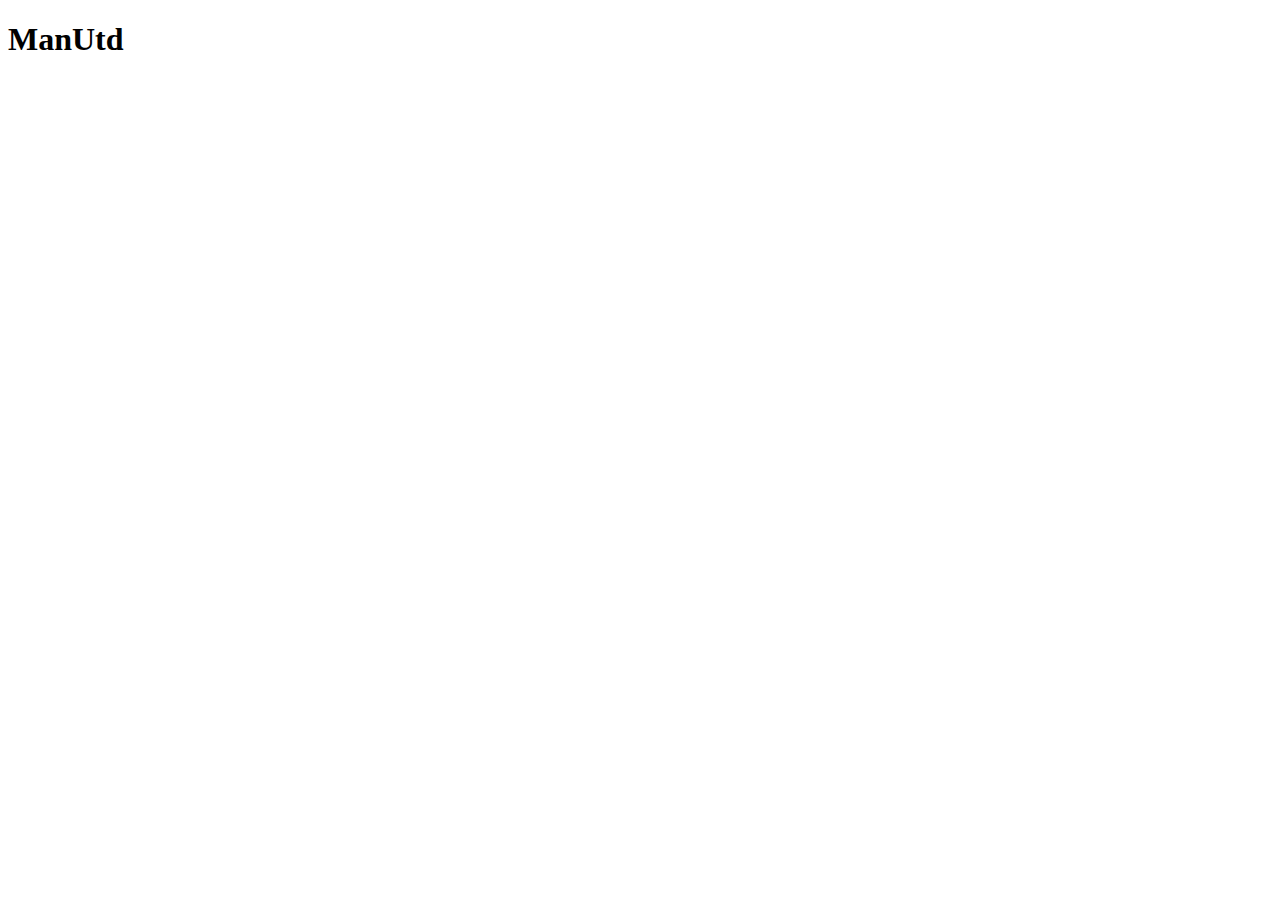
==== index.html @ 9d9d3033 "initialcommit" ====
<!DOCTYPE html>
<html lang="en">
<head>
    <meta charset="UTF-8">
    <meta http-equiv="X-UA-Compatible" content="IE=edge">
    <meta name="viewport" content="width=device-width, initial-scale=1.0">
    <title>Manchester_United</title>    
</head>
<body>
    <h1>ManUtd</h1>
</body>
</html>
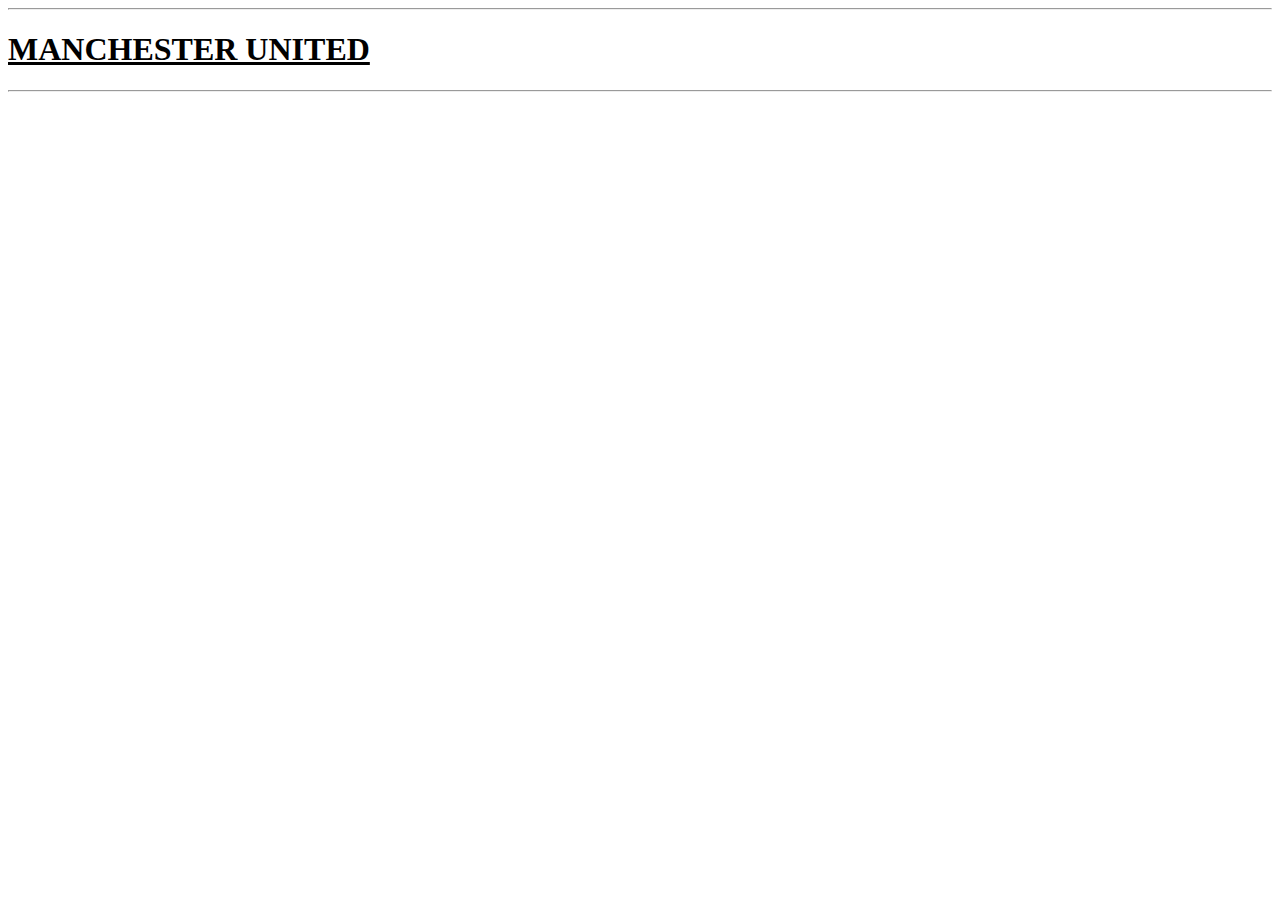
==== commit dfc9eef8: "initialcommit" ====
--- a/index.html
+++ b/index.html
@@ -1,4 +1,5 @@
 <!DOCTYPE html>
+<!--Created By Pradyot Sinha-->
 <html lang="en">
 <head>
     <meta charset="UTF-8">
@@ -7,6 +8,13 @@
     <title>Manchester_United</title>    
 </head>
 <body>
-    <h1>ManUtd</h1>
+    <!--TopBar-->
+    <section class="top_bar">
+        <div class="top_bar">
+            <hr>
+            <div class="title"><h1 class="maintitle"><u>MANCHESTER UNITED</u></h1></div>
+            <hr>
+        </div>
+    </section>
 </body>
 </html>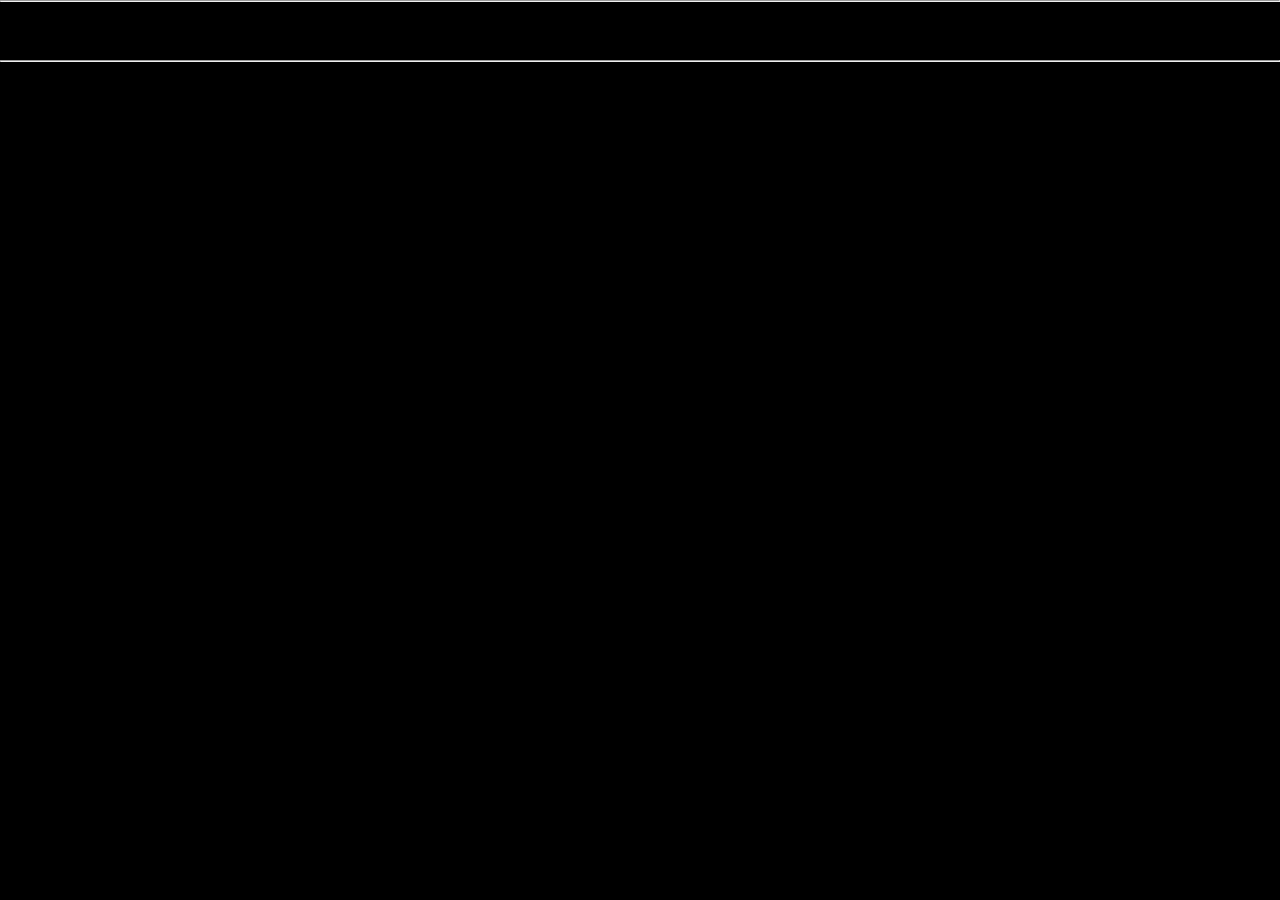
==== commit d3dedfff: "initialcommit" ====
--- a/index.html
+++ b/index.html
@@ -5,14 +5,16 @@
     <meta charset="UTF-8">
     <meta http-equiv="X-UA-Compatible" content="IE=edge">
     <meta name="viewport" content="width=device-width, initial-scale=1.0">
-    <title>Manchester_United</title>    
+    <title>Manchester_United</title>  
+    <!--StyleSheet-->
+    <link rel="stylesheet" href="style.css">  
 </head>
 <body>
     <!--TopBar-->
     <section class="top_bar">
         <div class="top_bar">
             <hr>
-            <div class="title"><h1 class="maintitle"><u>MANCHESTER UNITED</u></h1></div>
+            <div class="title"><h1 class="maintitle"><u> MANCHESTER UNITED </u></h1></div>
             <hr>
         </div>
     </section>
--- a/style.css
+++ b/style.css
@@ -0,0 +1,23 @@
+*{
+    margin: 0;
+    padding: 0;
+}
+
+body{
+
+    background-color: black;
+}
+
+.top_bar{
+
+    text-align: center;
+}
+
+h1.maintitle{
+
+    font-size: 50px;
+    font-family: 'Trebuchet MS', 'Lucida Sans Unicode', 'Lucida Grande', 'Lucida Sans', Arial, sans-serif;
+    font-weight: 500;
+    font-style: italic;
+    font: bolder;
+}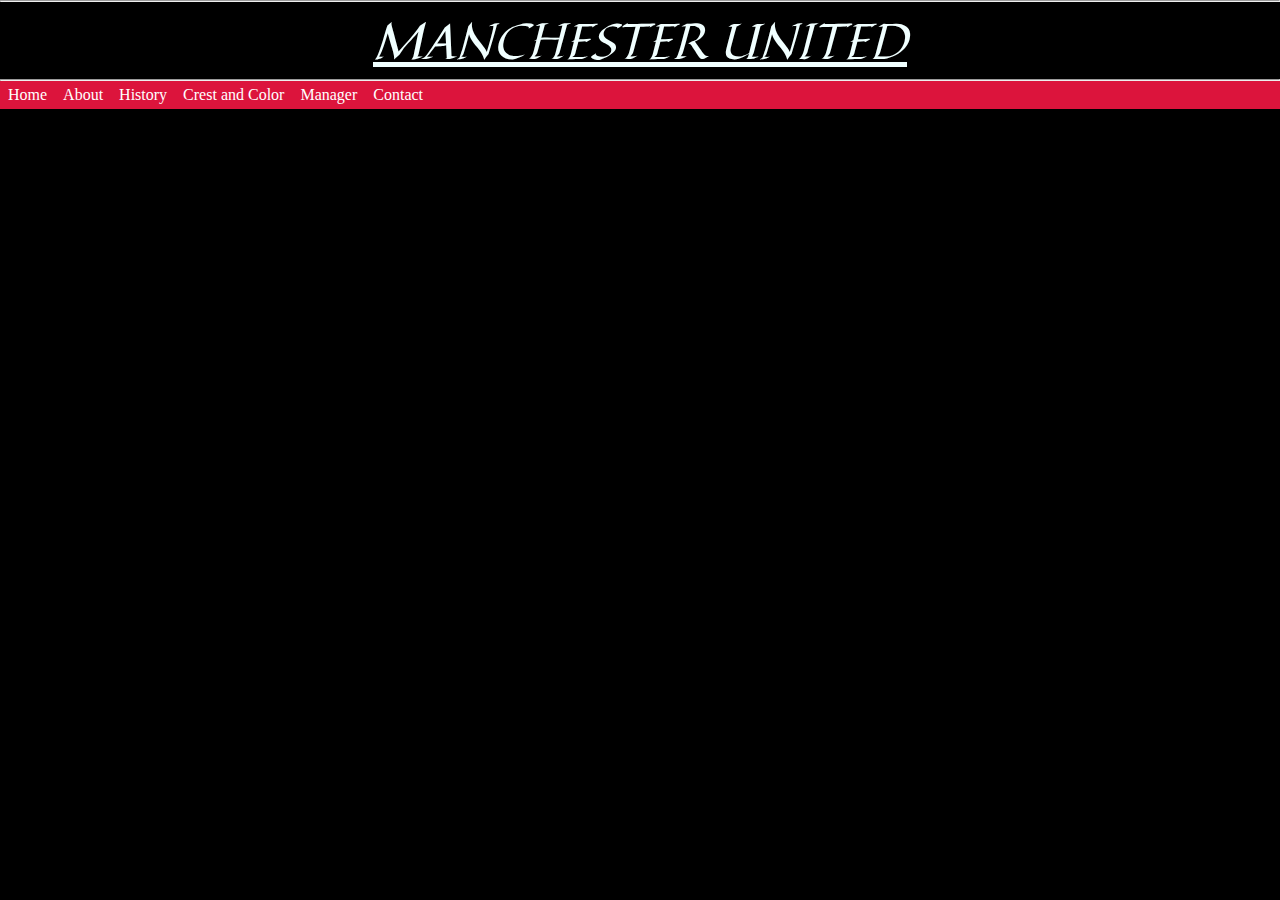
==== commit 6afcfacb: "initialcommit" ====
--- a/index.html
+++ b/index.html
@@ -18,5 +18,20 @@
             <hr>
         </div>
     </section>
+    <!--NavBar-->
+    <section class="navbar-utd">
+        <header>
+            <nav class="navbar-utd">
+                <ul>
+                  <li><a href="#home">Home</a></li>
+                  <li><a href="#manager">About</a></li>
+                  <li><a href="#history">History</a></li>
+                  <li><a href="#cc">Crest and Color</a></li>
+                  <li><a href="#man">Manager</a></li>
+                  <li><a href="#contact">Contact</a></li>
+                </ul>
+            </nav>
+        </header>
+    </section>
 </body>
 </html>--- a/style.css
+++ b/style.css
@@ -1,3 +1,9 @@
+/* Google Fonts*/ 
+
+@import url('https://fonts.googleapis.com/css2?family=Quintessential&display=swap');
+
+
+
 *{
     margin: 0;
     padding: 0;
@@ -14,10 +20,39 @@
 }
 
 h1.maintitle{
-
+    color: azure;
+    text-align: center;
     font-size: 50px;
-    font-family: 'Trebuchet MS', 'Lucida Sans Unicode', 'Lucida Grande', 'Lucida Sans', Arial, sans-serif;
+    font-family: 'Quintessential',cursive;
     font-weight: 500;
     font-style: italic;
     font: bolder;
+}
+
+/** NavBar Styling **/
+
+
+nav{
+
+    background-color: rgb(220, 20, 60);
+    list-style: none;
+
+}
+
+nav ul{
+    overflow: auto;
+}
+
+nav li{
+    float: left ;
+    padding: 3px 3px ;
+    list-style: none;
+    margin: 2px 2px ;
+}
+
+nav li a {
+    padding: 3px 3px;
+    text-decoration: none;
+    color: white;
+
 }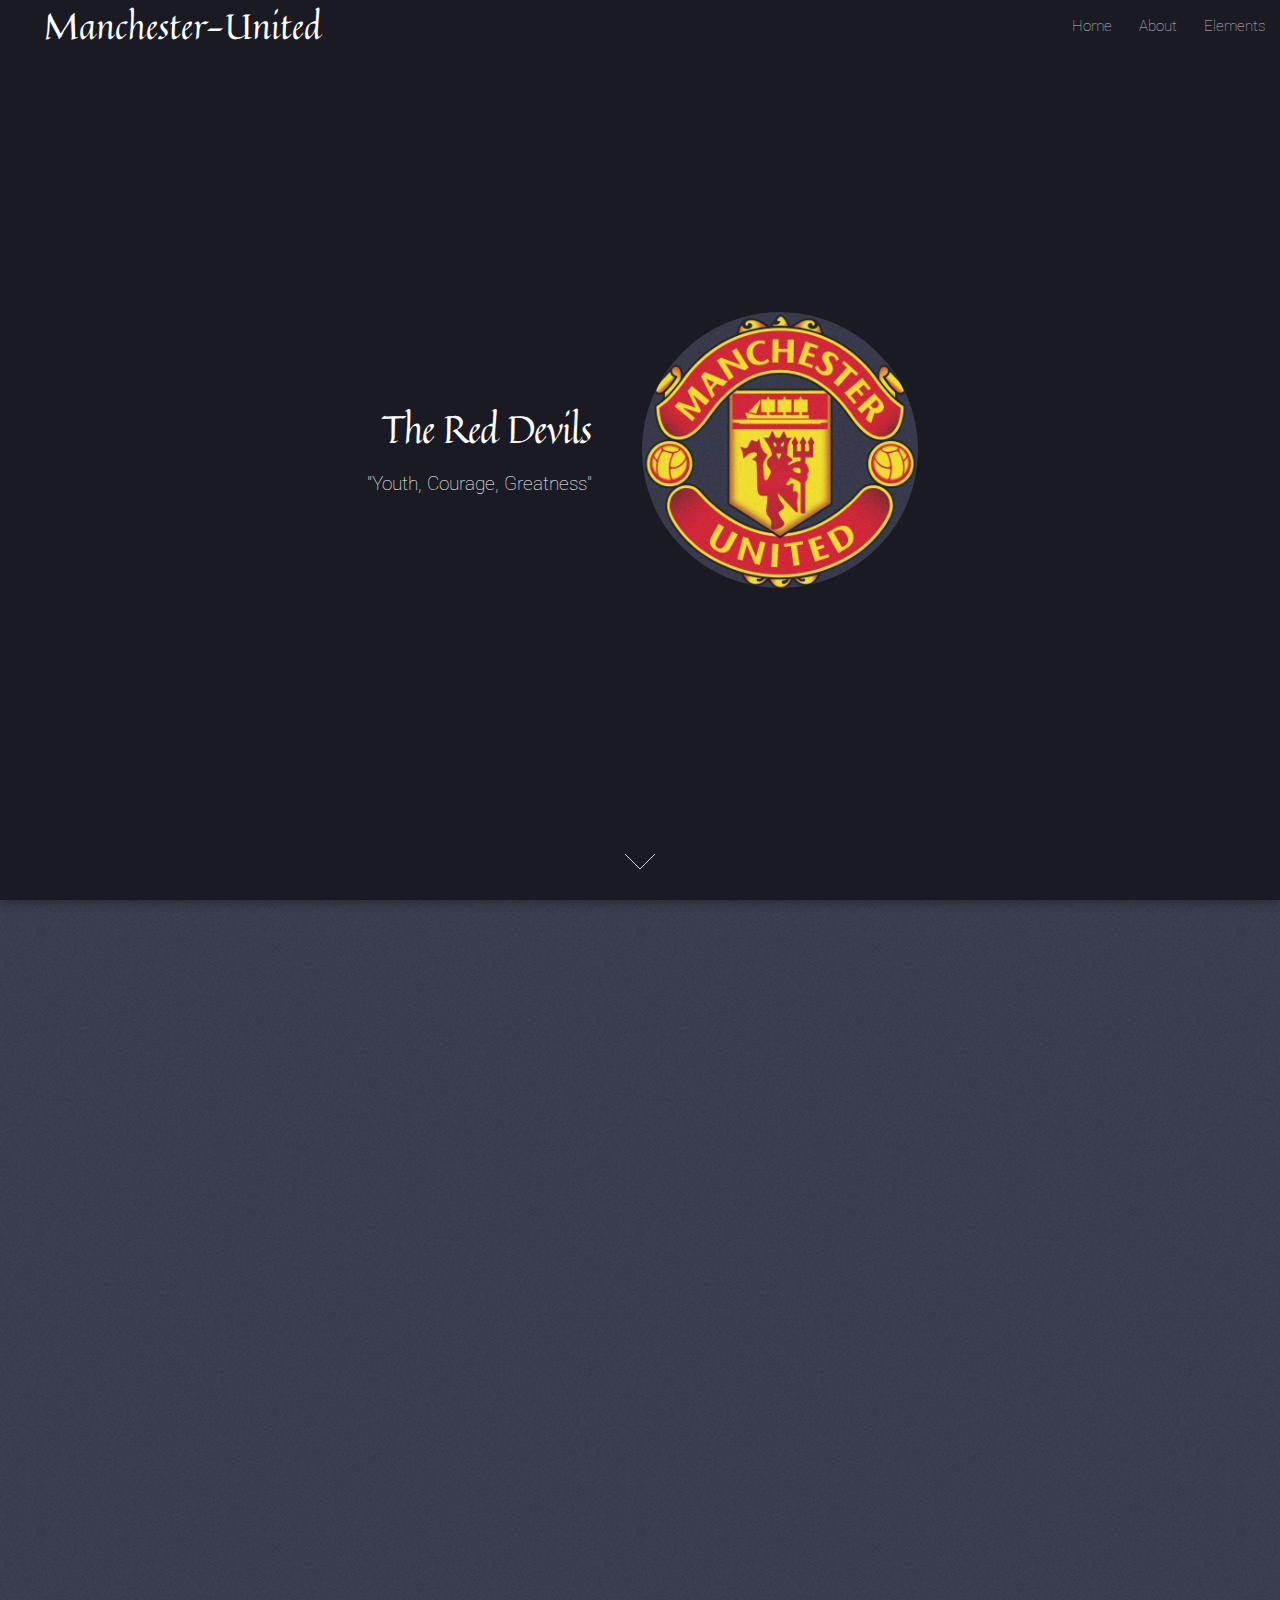
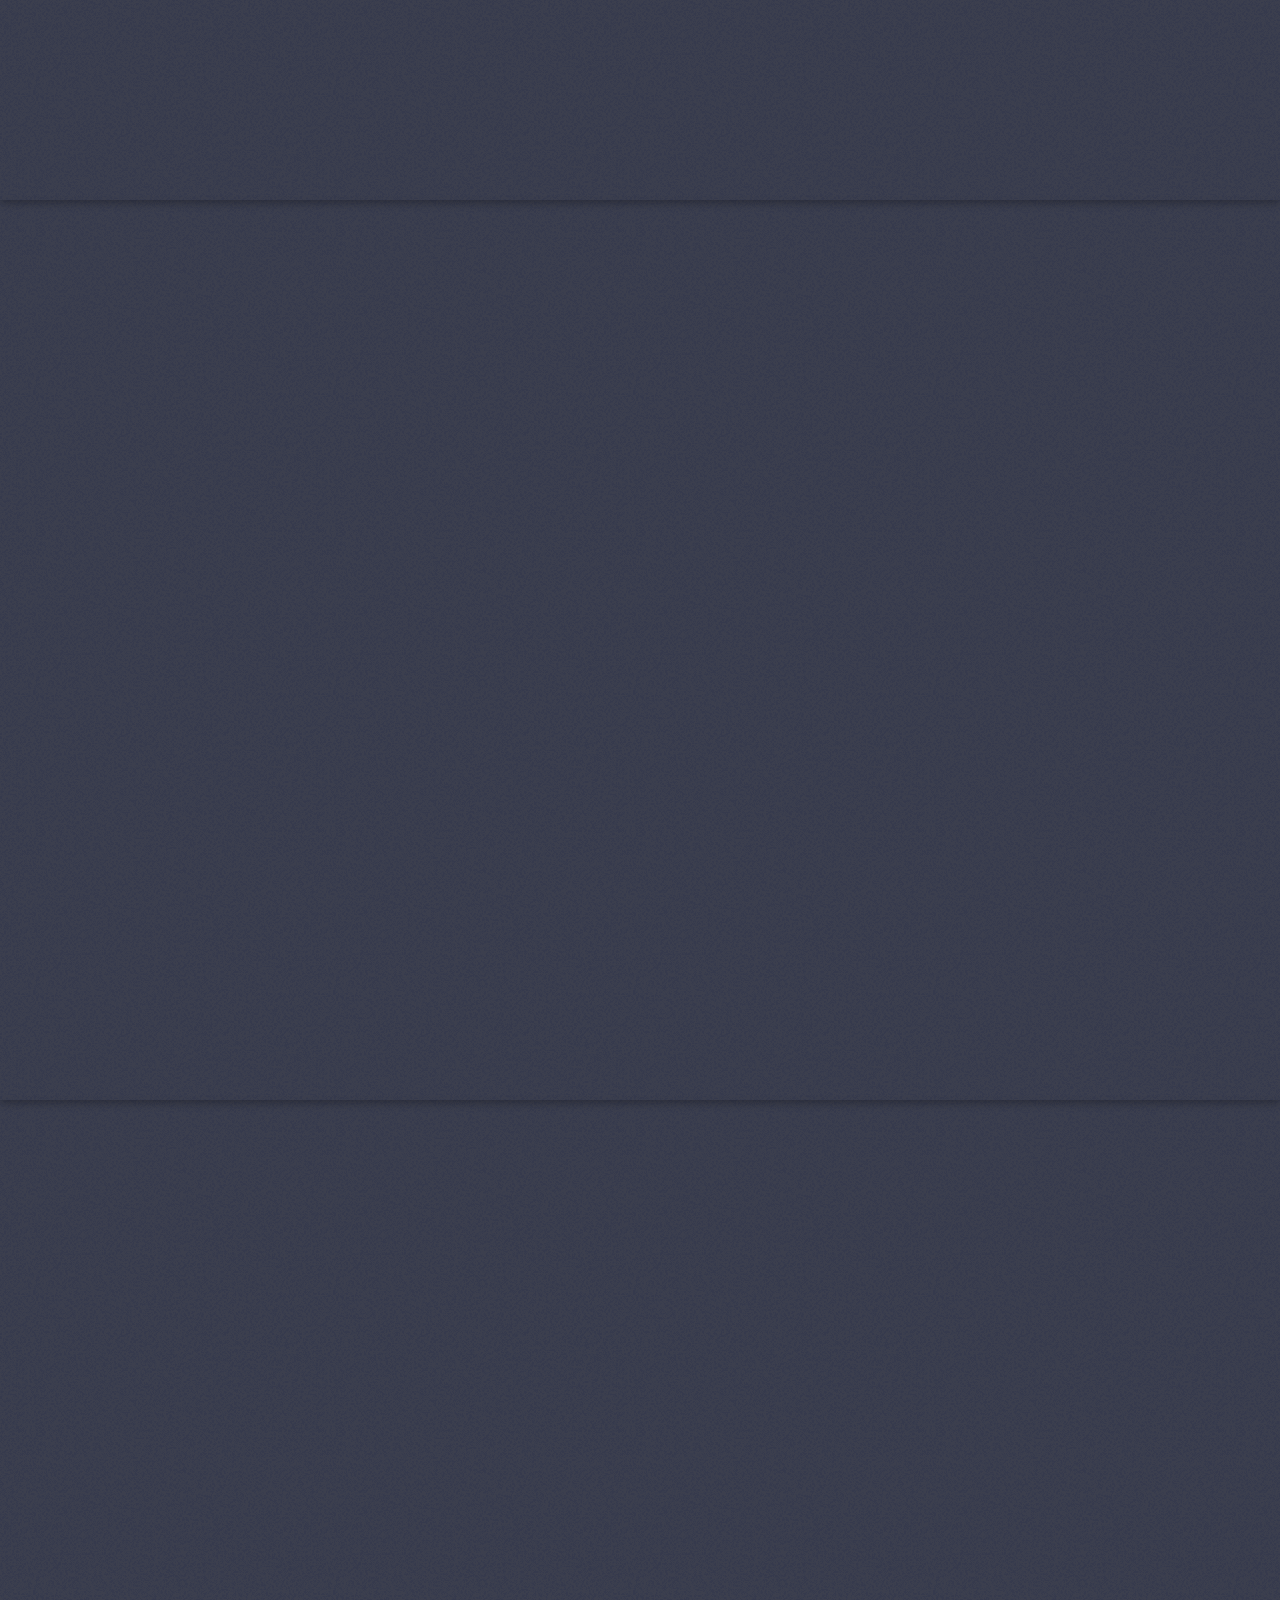
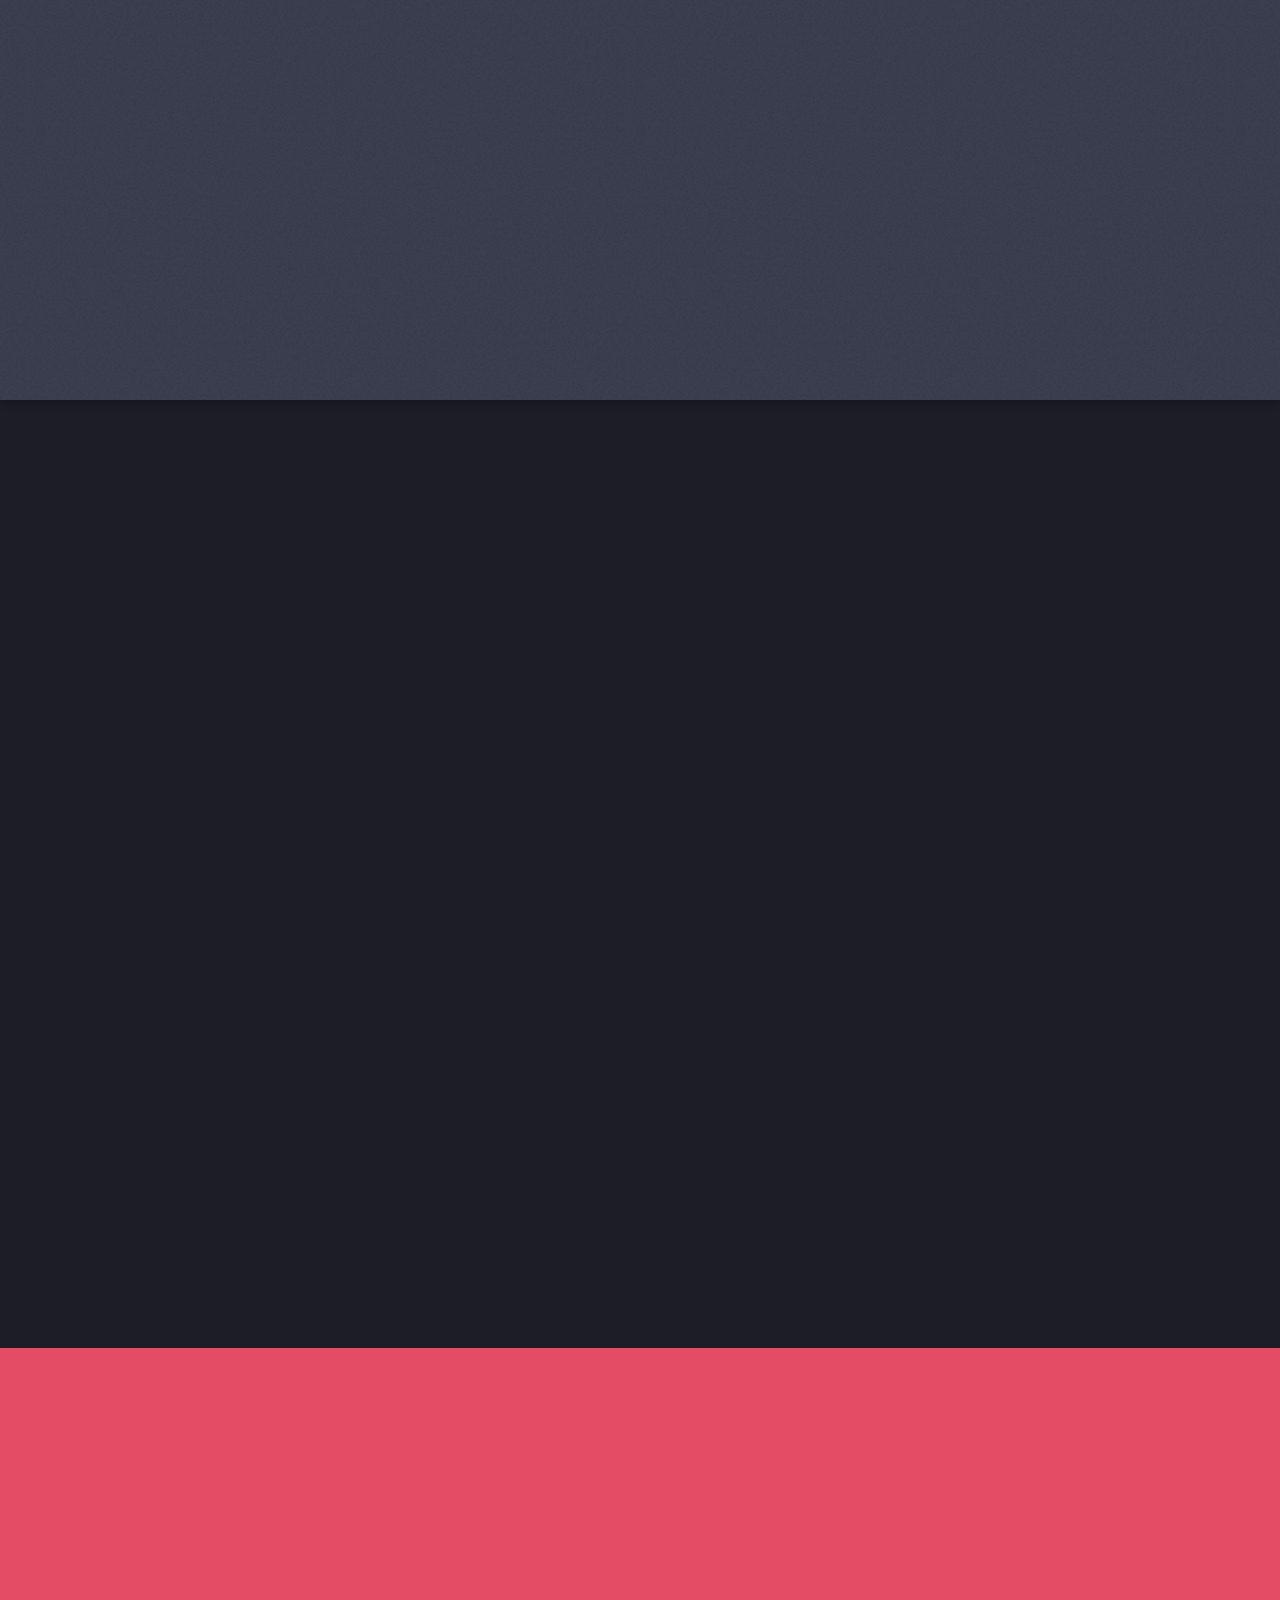
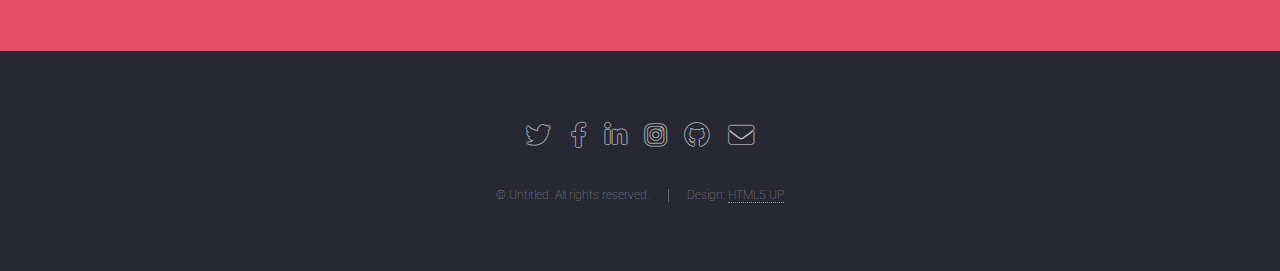
==== commit 448a9c08: "initialcommit" ====
--- a/index.html
+++ b/index.html
@@ -1,37 +1,212 @@
-<!DOCTYPE html>
-<!--Created By Pradyot Sinha-->
-<html lang="en">
-<head>
-    <meta charset="UTF-8">
-    <meta http-equiv="X-UA-Compatible" content="IE=edge">
-    <meta name="viewport" content="width=device-width, initial-scale=1.0">
-    <title>Manchester_United</title>  
-    <!--StyleSheet-->
-    <link rel="stylesheet" href="style.css">  
-</head>
-<body>
-    <!--TopBar-->
-    <section class="top_bar">
-        <div class="top_bar">
-            <hr>
-            <div class="title"><h1 class="maintitle"><u> MANCHESTER UNITED </u></h1></div>
-            <hr>
-        </div>
-    </section>
-    <!--NavBar-->
-    <section class="navbar-utd">
-        <header>
-            <nav class="navbar-utd">
-                <ul>
-                  <li><a href="#home">Home</a></li>
-                  <li><a href="#manager">About</a></li>
-                  <li><a href="#history">History</a></li>
-                  <li><a href="#cc">Crest and Color</a></li>
-                  <li><a href="#man">Manager</a></li>
-                  <li><a href="#contact">Contact</a></li>
-                </ul>
-            </nav>
-        </header>
-    </section>
-</body>
+<!DOCTYPE HTML>
+<!--Created by Pradyot Sinha-->
+<html lang="en" dir="ltr">
+	<head>
+		<title>ManUtd</title>
+		<meta charset="utf-8" />
+		<meta name="viewport" content="width=device-width, initial-scale=1, user-scalable=no">
+		<link rel="stylesheet" href="assets/css/main.css" />
+		<noscript><link rel="stylesheet" href="assets/css/noscript.css" /></noscript>
+	</head>
+	<body class="is-preload landing">
+		<div id="page-wrapper">
+
+			<!-- Header -->
+				<header id="header">
+					<h1 id="logo"><a href="index.html">Manchester-United</a></h1>
+					<nav id="nav">
+						<ul>
+							<li><a href="index.html">Home</a></li>
+							<li>
+								<a href="#">About</a>
+								<ul>
+									<li><a href="left-sidebar.html">About</a></li>
+									<li><a href="right-sidebar.html">Players-Manager</a></li>
+									<li><a href="no-sidebar.html">Legends</a></li>
+									<li>
+										<a href="#">History</a>
+										<ul>
+											<li><a href="#">Option 1</a></li>
+											<li><a href="#">Option 2</a></li>
+											<li><a href="#">Option 3</a></li>
+											<li><a href="#">Option 4</a></li>
+										</ul>
+									</li>
+								</ul>
+							</li>
+							<li><a href="elements.html">Elements</a></li>
+							
+						</ul>
+					</nav>
+				</header>
+
+			<!-- Banner -->
+				<section id="banner">
+					<div class="content">
+						<header>
+							<h2>The Red Devils</h2>
+							<p>"Youth, Courage, Greatness"</p>
+						</header>
+						<span class="image"><img src="/images/Manchester_United_FC_crest.svg.webp" alt="" /></span>
+					</div>
+					<a href="#one" class="goto-next scrolly">Next</a>
+				</section>
+
+			<!-- One -->
+				<section id="one" class="spotlight style1 bottom">
+					<span class="image fit main"><img src="/images/article-2019334-0D3090BF00000578-414_964x300.jpg" alt="" /></span>
+					<div class="content">
+						<div class="container">
+							<div class="row">
+								<div class="col-4 col-12-medium">
+									<header>
+										<h2>Odio faucibus ipsum integer consequat</h2>
+										<p>Nascetur eu nibh vestibulum amet gravida nascetur praesent</p>
+									</header>
+								</div>
+								<div class="col-4 col-12-medium">
+									<p>Feugiat accumsan lorem eu ac lorem amet sed accumsan donec.
+									Blandit orci porttitor semper. Arcu phasellus tortor enim mi
+									nisi praesent dolor adipiscing. Integer mi sed nascetur cep aliquet
+									augue varius tempus lobortis porttitor accumsan consequat
+									adipiscing lorem dolor.</p>
+								</div>
+								<div class="col-4 col-12-medium">
+									<p>Morbi enim nascetur et placerat lorem sed iaculis neque ante
+									adipiscing adipiscing metus massa. Blandit orci porttitor semper.
+									Arcu phasellus tortor enim mi mi nisi praesent adipiscing. Integer
+									mi sed nascetur cep aliquet augue varius tempus. Feugiat lorem
+									ipsum dolor nullam.</p>
+								</div>
+							</div>
+						</div>
+					</div>
+					<a href="#two" class="goto-next scrolly">Next</a>
+				</section>
+
+			<!-- Two -->
+				<section id="two" class="spotlight style2 right">
+					<span class="image fit main"><img src="images/pic03.jpg" alt="" /></span>
+					<div class="content">
+						<header>
+							<h2>Interdum amet non magna accumsan</h2>
+							<p>Nunc commodo accumsan eget id nisi eu col volutpat magna</p>
+						</header>
+						<p>Feugiat accumsan lorem eu ac lorem amet ac arcu phasellus tortor enim mi mi nisi praesent adipiscing. Integer mi sed nascetur cep aliquet augue varius tempus lobortis porttitor lorem et accumsan consequat adipiscing lorem.</p>
+						<ul class="actions">
+							<li><a href="#" class="button">Learn More</a></li>
+						</ul>
+					</div>
+					<a href="#three" class="goto-next scrolly">Next</a>
+				</section>
+
+			<!-- Three -->
+				<section id="three" class="spotlight style3 left">
+					<span class="image fit main bottom"><img src="images/pic04.jpg" alt="" /></span>
+					<div class="content">
+						<header>
+							<h2>Interdum felis blandit praesent sed augue</h2>
+							<p>Accumsan integer ultricies aliquam vel massa sapien phasellus</p>
+						</header>
+						<p>Feugiat accumsan lorem eu ac lorem amet ac arcu phasellus tortor enim mi mi nisi praesent adipiscing. Integer mi sed nascetur cep aliquet augue varius tempus lobortis porttitor lorem et accumsan consequat adipiscing lorem.</p>
+						<ul class="actions">
+							<li><a href="#" class="button">Learn More</a></li>
+						</ul>
+					</div>
+					<a href="#four" class="goto-next scrolly">Next</a>
+				</section>
+
+			<!-- Four -->
+				<section id="four" class="wrapper style1 special fade-up">
+					<div class="container">
+						<header class="major">
+							<h2>Accumsan sed tempus adipiscing blandit</h2>
+							<p>Iaculis ac volutpat vis non enim gravida nisi faucibus posuere arcu consequat</p>
+						</header>
+						<div class="box alt">
+							<div class="row gtr-uniform">
+								<section class="col-4 col-6-medium col-12-xsmall">
+									<span class="icon solid alt major fa-chart-area"></span>
+									<h3>Ipsum sed commodo</h3>
+									<p>Feugiat accumsan lorem eu ac lorem amet accumsan donec. Blandit orci porttitor.</p>
+								</section>
+								<section class="col-4 col-6-medium col-12-xsmall">
+									<span class="icon solid alt major fa-comment"></span>
+									<h3>Eleifend lorem ornare</h3>
+									<p>Feugiat accumsan lorem eu ac lorem amet accumsan donec. Blandit orci porttitor.</p>
+								</section>
+								<section class="col-4 col-6-medium col-12-xsmall">
+									<span class="icon solid alt major fa-flask"></span>
+									<h3>Cubilia cep lobortis</h3>
+									<p>Feugiat accumsan lorem eu ac lorem amet accumsan donec. Blandit orci porttitor.</p>
+								</section>
+								<section class="col-4 col-6-medium col-12-xsmall">
+									<span class="icon solid alt major fa-paper-plane"></span>
+									<h3>Non semper interdum</h3>
+									<p>Feugiat accumsan lorem eu ac lorem amet accumsan donec. Blandit orci porttitor.</p>
+								</section>
+								<section class="col-4 col-6-medium col-12-xsmall">
+									<span class="icon solid alt major fa-file"></span>
+									<h3>Odio laoreet accumsan</h3>
+									<p>Feugiat accumsan lorem eu ac lorem amet accumsan donec. Blandit orci porttitor.</p>
+								</section>
+								<section class="col-4 col-6-medium col-12-xsmall">
+									<span class="icon solid alt major fa-lock"></span>
+									<h3>Massa arcu accumsan</h3>
+									<p>Feugiat accumsan lorem eu ac lorem amet accumsan donec. Blandit orci porttitor.</p>
+								</section>
+							</div>
+						</div>
+						<footer class="major">
+							<ul class="actions special">
+								<li><a href="#" class="button">Magna sed feugiat</a></li>
+							</ul>
+						</footer>
+					</div>
+				</section>
+
+			<!-- Five -->
+				<section id="five" class="wrapper style2 special fade">
+					<div class="container">
+						<header>
+							<h2>Magna faucibus lorem diam</h2>
+							<p>Ante metus praesent faucibus ante integer id accumsan eleifend</p>
+						</header>
+						<form method="post" action="#" class="cta">
+							<div class="row gtr-uniform gtr-50">
+								<div class="col-8 col-12-xsmall"><input type="email" name="email" id="email" placeholder="Your Email Address" /></div>
+								<div class="col-4 col-12-xsmall"><input type="submit" value="Get Started" class="fit primary" /></div>
+							</div>
+						</form>
+					</div>
+				</section>
+
+			<!-- Footer -->
+				<footer id="footer">
+					<ul class="icons">
+						<li><a href="#" class="icon brands alt fa-twitter"><span class="label">Twitter</span></a></li>
+						<li><a href="#" class="icon brands alt fa-facebook-f"><span class="label">Facebook</span></a></li>
+						<li><a href="#" class="icon brands alt fa-linkedin-in"><span class="label">LinkedIn</span></a></li>
+						<li><a href="#" class="icon brands alt fa-instagram"><span class="label">Instagram</span></a></li>
+						<li><a href="#" class="icon brands alt fa-github"><span class="label">GitHub</span></a></li>
+						<li><a href="#" class="icon solid alt fa-envelope"><span class="label">Email</span></a></li>
+					</ul>
+					<ul class="copyright">
+						<li>&copy; Untitled. All rights reserved.</li><li>Design: <a href="http://html5up.net">HTML5 UP</a></li>
+					</ul>
+				</footer>
+
+		</div>
+
+		<!-- Scripts -->
+			<script src="assets/js/jquery.min.js"></script>
+			<script src="assets/js/jquery.scrolly.min.js"></script>
+			<script src="assets/js/jquery.dropotron.min.js"></script>
+			<script src="assets/js/jquery.scrollex.min.js"></script>
+			<script src="assets/js/browser.min.js"></script>
+			<script src="assets/js/breakpoints.min.js"></script>
+			<script src="assets/js/util.js"></script>
+			<script src="assets/js/main.js"></script>
+
+	</body>
 </html>--- a/assets/css/main.css
+++ b/assets/css/main.css
@@ -0,0 +1,4111 @@
+@import url("fontawesome-all.min.css");
+@import url("https://fonts.googleapis.com/css?family=Roboto:100,300,100italic,300italic");
+@import url('https://fonts.googleapis.com/css2?family=Quintessential&display=swap');
+
+/** By Pradyot **/
+
+html, body, div, span, applet, object,
+iframe, h1, h2, h3, h4, h5, h6, p, blockquote,
+pre, a, abbr, acronym, address, big, cite,
+code, del, dfn, em, img, ins, kbd, q, s, samp,
+small, strike, strong, sub, sup, tt, var, b,
+u, i, center, dl, dt, dd, ol, ul, li, fieldset,
+form, label, legend, table, caption, tbody,
+tfoot, thead, tr, th, td, article, aside,
+canvas, details, embed, figure, figcaption,
+footer, header, hgroup, menu, nav, output, ruby,
+section, summary, time, mark, audio, video {
+	margin: 0;
+	padding: 0;
+	border: 0;
+	font-size: 100%;
+	font: inherit;
+	vertical-align: baseline;}
+
+article, aside, details, figcaption, figure,
+footer, header, hgroup, menu, nav, section {
+	display: block;}
+
+body {
+	line-height: 1;
+}
+
+ol, ul {
+	list-style: none;
+}
+
+blockquote, q {
+	quotes: none;
+}
+
+	blockquote:before, blockquote:after, q:before, q:after {
+		content: '';
+		content: none;
+	}
+
+table {
+	border-collapse: collapse;
+	border-spacing: 0;
+}
+
+body {
+	-webkit-text-size-adjust: none;
+}
+
+mark {
+	background-color: transparent;
+	color: inherit;
+}
+
+input::-moz-focus-inner {
+	border: 0;
+	padding: 0;
+}
+
+input, select, textarea {
+	-moz-appearance: none;
+	-webkit-appearance: none;
+	-ms-appearance: none;
+	appearance: none;
+}
+
+/* Basic */
+
+	html {
+		box-sizing: border-box;
+	}
+
+	*, *:before, *:after {
+		box-sizing: inherit;
+	}
+
+	html, body {
+		background: #1c1d26;
+	}
+
+	body.is-preload *, body.is-preload *:before, body.is-preload *:after {
+		-moz-animation: none !important;
+		-webkit-animation: none !important;
+		-ms-animation: none !important;
+		animation: none !important;
+		-moz-transition: none !important;
+		-webkit-transition: none !important;
+		-ms-transition: none !important;
+		transition: none !important;
+	}
+
+	body, input, select, textarea {
+		color: rgba(255, 255, 255, 0.75);
+		font-family: "Roboto", Helvetica, sans-serif;
+		font-size: 15pt;
+		font-weight: 100;
+		line-height: 1.75em;
+	}
+
+	a {
+		-moz-transition: border-color 0.2s ease-in-out, color 0.2s ease-in-out;
+		-webkit-transition: border-color 0.2s ease-in-out, color 0.2s ease-in-out;
+		-ms-transition: border-color 0.2s ease-in-out, color 0.2s ease-in-out;
+		transition: border-color 0.2s ease-in-out, color 0.2s ease-in-out;
+		border-bottom: dotted 1px;
+		color: #e44c65;
+		text-decoration: none;
+	}
+
+		a:hover {
+			color: #e44c65 !important;
+			border-bottom-color: transparent;
+		}
+
+	strong, b {
+		color: #ffffff;
+		font-weight: 300;
+	}
+
+	em, i {
+		font-style: italic;
+	}
+
+	p {
+		margin: 0 0 2em 0;
+	}
+
+	h1, h2, h3, h4, h5, h6 {
+		color: #ffffff;
+		font-weight: 300;
+		font-size: 35px;
+		font-family: 'Quintessential', cursive;
+		line-height: 1em;
+		margin: 0 0 1em 0;
+	}
+
+		h1 a, h2 a, h3 a, h4 a, h5 a, h6 a {
+			color: inherit;
+			font-family: ;
+			border: 0;
+		}
+
+	h2 {
+		font-size: 2em;
+		line-height: 1.5em;
+		letter-spacing: -0.025em;
+	}
+
+	h3 {
+		font-size: 1.35em;
+		line-height: 1.5em;
+	}
+
+	h4 {
+		font-size: 1.1em;
+		line-height: 1.5em;
+	}
+
+	h5 {
+		font-size: 0.9em;
+		line-height: 1.5em;
+	}
+
+	h6 {
+		font-size: 0.7em;
+		line-height: 1.5em;
+	}
+
+	sub {
+		font-size: 0.8em;
+		position: relative;
+		top: 0.5em;
+	}
+
+	sup {
+		font-size: 0.8em;
+		position: relative;
+		top: -0.5em;
+	}
+
+	hr {
+		border: 0;
+		border-bottom: solid 1px rgba(255, 255, 255, 0.3);
+		margin: 3em 0;
+	}
+
+		hr.major {
+			margin: 4em 0;
+		}
+
+	blockquote {
+		border-left: solid 4px rgba(255, 255, 255, 0.3);
+		font-style: italic;
+		margin: 0 0 2em 0;
+		padding: 0.5em 0 0.5em 2em;
+	}
+
+	code {
+		background: rgba(255, 255, 255, 0.075);
+		border-radius: 4px;
+		font-family: "Courier New", monospace;
+		font-size: 0.9em;
+		margin: 0 0.25em;
+		padding: 0.25em 0.65em;
+	}
+
+	pre {
+		-webkit-overflow-scrolling: touch;
+		font-family: "Courier New", monospace;
+		font-size: 0.9em;
+		margin: 0 0 2em 0;
+	}
+
+		pre code {
+			display: block;
+			line-height: 1.75em;
+			padding: 1em 1.5em;
+			overflow-x: auto;
+		}
+
+	.align-left {
+		text-align: left;
+	}
+
+	.align-center {
+		text-align: center;
+	}
+
+	.align-right {
+		text-align: right;
+	}
+
+/* Loader */
+
+	@-moz-keyframes spinner-show {
+		0% {
+			opacity: 0;
+		}
+
+		100% {
+			opacity: 1;
+		}
+	}
+
+	@-webkit-keyframes spinner-show {
+		0% {
+			opacity: 0;
+		}
+
+		100% {
+			opacity: 1;
+		}
+	}
+
+	@-ms-keyframes spinner-show {
+		0% {
+			opacity: 0;
+		}
+
+		100% {
+			opacity: 1;
+		}
+	}
+
+	@keyframes spinner-show {
+		0% {
+			opacity: 0;
+		}
+
+		100% {
+			opacity: 1;
+		}
+	}
+
+	@-moz-keyframes spinner-hide {
+		0% {
+			color: rgba(255, 255, 255, 0.15);
+			z-index: 100001;
+			-moz-transform: scale(1) rotate(0deg);
+			-webkit-transform: scale(1) rotate(0deg);
+			-ms-transform: scale(1) rotate(0deg);
+			transform: scale(1) rotate(0deg);
+		}
+
+		99% {
+			color: #1c1d26;
+			z-index: 100001;
+			-moz-transform: scale(0.5) rotate(360deg);
+			-webkit-transform: scale(0.5) rotate(360deg);
+			-ms-transform: scale(0.5) rotate(360deg);
+			transform: scale(0.5) rotate(360deg);
+		}
+
+		100% {
+			color: #1c1d26;
+			z-index: -1;
+			-moz-transform: scale(0.5) rotate(360deg);
+			-webkit-transform: scale(0.5) rotate(360deg);
+			-ms-transform: scale(0.5) rotate(360deg);
+			transform: scale(0.5) rotate(360deg);
+		}
+	}
+
+	@-webkit-keyframes spinner-hide {
+		0% {
+			color: rgba(255, 255, 255, 0.15);
+			z-index: 100001;
+			-moz-transform: scale(1) rotate(0deg);
+			-webkit-transform: scale(1) rotate(0deg);
+			-ms-transform: scale(1) rotate(0deg);
+			transform: scale(1) rotate(0deg);
+		}
+
+		99% {
+			color: #1c1d26;
+			z-index: 100001;
+			-moz-transform: scale(0.5) rotate(360deg);
+			-webkit-transform: scale(0.5) rotate(360deg);
+			-ms-transform: scale(0.5) rotate(360deg);
+			transform: scale(0.5) rotate(360deg);
+		}
+
+		100% {
+			color: #1c1d26;
+			z-index: -1;
+			-moz-transform: scale(0.5) rotate(360deg);
+			-webkit-transform: scale(0.5) rotate(360deg);
+			-ms-transform: scale(0.5) rotate(360deg);
+			transform: scale(0.5) rotate(360deg);
+		}
+	}
+
+	@-ms-keyframes spinner-hide {
+		0% {
+			color: rgba(255, 255, 255, 0.15);
+			z-index: 100001;
+			-moz-transform: scale(1) rotate(0deg);
+			-webkit-transform: scale(1) rotate(0deg);
+			-ms-transform: scale(1) rotate(0deg);
+			transform: scale(1) rotate(0deg);
+		}
+
+		99% {
+			color: #1c1d26;
+			z-index: 100001;
+			-moz-transform: scale(0.5) rotate(360deg);
+			-webkit-transform: scale(0.5) rotate(360deg);
+			-ms-transform: scale(0.5) rotate(360deg);
+			transform: scale(0.5) rotate(360deg);
+		}
+
+		100% {
+			color: #1c1d26;
+			z-index: -1;
+			-moz-transform: scale(0.5) rotate(360deg);
+			-webkit-transform: scale(0.5) rotate(360deg);
+			-ms-transform: scale(0.5) rotate(360deg);
+			transform: scale(0.5) rotate(360deg);
+		}
+	}
+
+	@keyframes spinner-hide {
+		0% {
+			color: rgba(255, 255, 255, 0.15);
+			z-index: 100001;
+			-moz-transform: scale(1) rotate(0deg);
+			-webkit-transform: scale(1) rotate(0deg);
+			-ms-transform: scale(1) rotate(0deg);
+			transform: scale(1) rotate(0deg);
+		}
+
+		99% {
+			color: #1c1d26;
+			z-index: 100001;
+			-moz-transform: scale(0.5) rotate(360deg);
+			-webkit-transform: scale(0.5) rotate(360deg);
+			-ms-transform: scale(0.5) rotate(360deg);
+			transform: scale(0.5) rotate(360deg);
+		}
+
+		100% {
+			color: #1c1d26;
+			z-index: -1;
+			-moz-transform: scale(0.5) rotate(360deg);
+			-webkit-transform: scale(0.5) rotate(360deg);
+			-ms-transform: scale(0.5) rotate(360deg);
+			transform: scale(0.5) rotate(360deg);
+		}
+	}
+
+	@-moz-keyframes spinner-rotate {
+		0% {
+			-moz-transform: scale(1) rotate(0deg);
+			-webkit-transform: scale(1) rotate(0deg);
+			-ms-transform: scale(1) rotate(0deg);
+			transform: scale(1) rotate(0deg);
+		}
+
+		100% {
+			-moz-transform: scale(1) rotate(360deg);
+			-webkit-transform: scale(1) rotate(360deg);
+			-ms-transform: scale(1) rotate(360deg);
+			transform: scale(1) rotate(360deg);
+		}
+	}
+
+	@-webkit-keyframes spinner-rotate {
+		0% {
+			-moz-transform: scale(1) rotate(0deg);
+			-webkit-transform: scale(1) rotate(0deg);
+			-ms-transform: scale(1) rotate(0deg);
+			transform: scale(1) rotate(0deg);
+		}
+
+		100% {
+			-moz-transform: scale(1) rotate(360deg);
+			-webkit-transform: scale(1) rotate(360deg);
+			-ms-transform: scale(1) rotate(360deg);
+			transform: scale(1) rotate(360deg);
+		}
+	}
+
+	@-ms-keyframes spinner-rotate {
+		0% {
+			-moz-transform: scale(1) rotate(0deg);
+			-webkit-transform: scale(1) rotate(0deg);
+			-ms-transform: scale(1) rotate(0deg);
+			transform: scale(1) rotate(0deg);
+		}
+
+		100% {
+			-moz-transform: scale(1) rotate(360deg);
+			-webkit-transform: scale(1) rotate(360deg);
+			-ms-transform: scale(1) rotate(360deg);
+			transform: scale(1) rotate(360deg);
+		}
+	}
+
+	@keyframes spinner-rotate {
+		0% {
+			-moz-transform: scale(1) rotate(0deg);
+			-webkit-transform: scale(1) rotate(0deg);
+			-ms-transform: scale(1) rotate(0deg);
+			transform: scale(1) rotate(0deg);
+		}
+
+		100% {
+			-moz-transform: scale(1) rotate(360deg);
+			-webkit-transform: scale(1) rotate(360deg);
+			-ms-transform: scale(1) rotate(360deg);
+			transform: scale(1) rotate(360deg);
+		}
+	}
+
+	@-moz-keyframes overlay-hide {
+		0% {
+			opacity: 1;
+			z-index: 100000;
+		}
+
+		15% {
+			opacity: 1;
+			z-index: 100000;
+		}
+
+		99% {
+			opacity: 0;
+			z-index: 100000;
+		}
+
+		100% {
+			opacity: 0;
+			z-index: -1;
+		}
+	}
+
+	@-webkit-keyframes overlay-hide {
+		0% {
+			opacity: 1;
+			z-index: 100000;
+		}
+
+		15% {
+			opacity: 1;
+			z-index: 100000;
+		}
+
+		99% {
+			opacity: 0;
+			z-index: 100000;
+		}
+
+		100% {
+			opacity: 0;
+			z-index: -1;
+		}
+	}
+
+	@-ms-keyframes overlay-hide {
+		0% {
+			opacity: 1;
+			z-index: 100000;
+		}
+
+		15% {
+			opacity: 1;
+			z-index: 100000;
+		}
+
+		99% {
+			opacity: 0;
+			z-index: 100000;
+		}
+
+		100% {
+			opacity: 0;
+			z-index: -1;
+		}
+	}
+
+	@keyframes overlay-hide {
+		0% {
+			opacity: 1;
+			z-index: 100000;
+		}
+
+		15% {
+			opacity: 1;
+			z-index: 100000;
+		}
+
+		99% {
+			opacity: 0;
+			z-index: 100000;
+		}
+
+		100% {
+			opacity: 0;
+			z-index: -1;
+		}
+	}
+
+	body.landing {
+		text-decoration: none;
+	}
+
+		body.landing:before {
+			-moz-osx-font-smoothing: grayscale;
+			-webkit-font-smoothing: antialiased;
+			display: inline-block;
+			font-style: normal;
+			font-variant: normal;
+			text-rendering: auto;
+			line-height: 1;
+			text-transform: none !important;
+			font-family: 'Font Awesome 5 Free';
+			font-weight: 900;
+		}
+
+		body.landing:before {
+			-moz-animation: spinner-show 1.5s 1 0.25s ease forwards, spinner-hide 0.25s ease-in-out forwards !important;
+			-webkit-animation: spinner-show 1.5s 1 0.25s ease forwards, spinner-hide 0.25s ease-in-out forwards !important;
+			-ms-animation: spinner-show 1.5s 1 0.25s ease forwards, spinner-hide 0.25s ease-in-out forwards !important;
+			animation: spinner-show 1.5s 1 0.25s ease forwards, spinner-hide 0.25s ease-in-out forwards !important;
+			-moz-transform-origin: 50% 50%;
+			-webkit-transform-origin: 50% 50%;
+			-ms-transform-origin: 50% 50%;
+			transform-origin: 50% 50%;
+			color: rgba(255, 255, 255, 0.15);
+			content: '\f1ce';
+			cursor: default;
+			display: block;
+			font-size: 2em;
+			height: 2em;
+			left: 50%;
+			line-height: 2em;
+			margin: -1em 0 0 -1em;
+			opacity: 0;
+			position: fixed;
+			text-align: center;
+			top: 50%;
+			width: 2em;
+			z-index: -1;
+		}
+
+		body.landing:after {
+			-moz-animation: overlay-hide 1.5s ease-in forwards !important;
+			-webkit-animation: overlay-hide 1.5s ease-in forwards !important;
+			-ms-animation: overlay-hide 1.5s ease-in forwards !important;
+			animation: overlay-hide 1.5s ease-in forwards !important;
+			background: #1c1d26;
+			content: '';
+			display: block;
+			height: 100%;
+			left: 0;
+			opacity: 0;
+			position: fixed;
+			top: 0;
+			width: 100%;
+			z-index: -1;
+		}
+
+		body.landing.is-preload:before {
+			-moz-animation: spinner-show 1.5s 1 0.25s ease forwards, spinner-rotate 0.75s infinite linear !important;
+			-webkit-animation: spinner-show 1.5s 1 0.25s ease forwards, spinner-rotate 0.75s infinite linear !important;
+			-ms-animation: spinner-show 1.5s 1 0.25s ease forwards, spinner-rotate 0.75s infinite linear !important;
+			animation: spinner-show 1.5s 1 0.25s ease forwards, spinner-rotate 0.75s infinite linear !important;
+			z-index: 100001;
+		}
+
+		body.landing.is-preload:after {
+			-moz-animation: none !important;
+			-webkit-animation: none !important;
+			-ms-animation: none !important;
+			animation: none !important;
+			opacity: 1;
+			z-index: 100000;
+		}
+
+	@media (-webkit-min-device-pixel-ratio: 2) {
+
+		body.landing:before {
+			line-height: 2.025em;
+		}
+
+	}
+
+/* Container */
+
+	.container {
+		margin: 0 auto;
+		max-width: calc(100% - 4em);
+		width: 70em;
+	}
+
+		.container.xsmall {
+			width: 17.5em;
+		}
+
+		.container.small {
+			width: 35em;
+		}
+
+		.container.medium {
+			width: 52.5em;
+		}
+
+		.container.large {
+			width: 87.5em;
+		}
+
+		.container.xlarge {
+			width: 105em;
+		}
+
+		.container.max {
+			width: 100%;
+		}
+
+		@media screen and (max-width: 1280px) {
+
+			.container {
+				width: 90%;
+				max-width: 100%;
+			}
+
+		}
+
+		@media screen and (max-width: 980px) {
+
+			.container {
+				width: 100% !important;
+			}
+
+		}
+
+/* Row */
+
+	.row {
+		display: flex;
+		flex-wrap: wrap;
+		box-sizing: border-box;
+		align-items: stretch;
+	}
+
+		.row > * {
+			box-sizing: border-box;
+		}
+
+		.row.gtr-uniform > * > :last-child {
+			margin-bottom: 0;
+		}
+
+		.row.aln-left {
+			justify-content: flex-start;
+		}
+
+		.row.aln-center {
+			justify-content: center;
+		}
+
+		.row.aln-right {
+			justify-content: flex-end;
+		}
+
+		.row.aln-top {
+			align-items: flex-start;
+		}
+
+		.row.aln-middle {
+			align-items: center;
+		}
+
+		.row.aln-bottom {
+			align-items: flex-end;
+		}
+
+		.row > .imp {
+			order: -1;
+		}
+
+		.row > .col-1 {
+			width: 8.33333%;
+		}
+
+		.row > .off-1 {
+			margin-left: 8.33333%;
+		}
+
+		.row > .col-2 {
+			width: 16.66667%;
+		}
+
+		.row > .off-2 {
+			margin-left: 16.66667%;
+		}
+
+		.row > .col-3 {
+			width: 25%;
+		}
+
+		.row > .off-3 {
+			margin-left: 25%;
+		}
+
+		.row > .col-4 {
+			width: 33.33333%;
+		}
+
+		.row > .off-4 {
+			margin-left: 33.33333%;
+		}
+
+		.row > .col-5 {
+			width: 41.66667%;
+		}
+
+		.row > .off-5 {
+			margin-left: 41.66667%;
+		}
+
+		.row > .col-6 {
+			width: 50%;
+		}
+
+		.row > .off-6 {
+			margin-left: 50%;
+		}
+
+		.row > .col-7 {
+			width: 58.33333%;
+		}
+
+		.row > .off-7 {
+			margin-left: 58.33333%;
+		}
+
+		.row > .col-8 {
+			width: 66.66667%;
+		}
+
+		.row > .off-8 {
+			margin-left: 66.66667%;
+		}
+
+		.row > .col-9 {
+			width: 75%;
+		}
+
+		.row > .off-9 {
+			margin-left: 75%;
+		}
+
+		.row > .col-10 {
+			width: 83.33333%;
+		}
+
+		.row > .off-10 {
+			margin-left: 83.33333%;
+		}
+
+		.row > .col-11 {
+			width: 91.66667%;
+		}
+
+		.row > .off-11 {
+			margin-left: 91.66667%;
+		}
+
+		.row > .col-12 {
+			width: 100%;
+		}
+
+		.row > .off-12 {
+			margin-left: 100%;
+		}
+
+		.row.gtr-0 {
+			margin-top: 0;
+			margin-left: 0em;
+		}
+
+			.row.gtr-0 > * {
+				padding: 0 0 0 0em;
+			}
+
+			.row.gtr-0.gtr-uniform {
+				margin-top: 0em;
+			}
+
+				.row.gtr-0.gtr-uniform > * {
+					padding-top: 0em;
+				}
+
+		.row.gtr-25 {
+			margin-top: 0;
+			margin-left: -0.625em;
+		}
+
+			.row.gtr-25 > * {
+				padding: 0 0 0 0.625em;
+			}
+
+			.row.gtr-25.gtr-uniform {
+				margin-top: -0.625em;
+			}
+
+				.row.gtr-25.gtr-uniform > * {
+					padding-top: 0.625em;
+				}
+
+		.row.gtr-50 {
+			margin-top: 0;
+			margin-left: -1.25em;
+		}
+
+			.row.gtr-50 > * {
+				padding: 0 0 0 1.25em;
+			}
+
+			.row.gtr-50.gtr-uniform {
+				margin-top: -1.25em;
+			}
+
+				.row.gtr-50.gtr-uniform > * {
+					padding-top: 1.25em;
+				}
+
+		.row {
+			margin-top: 0;
+			margin-left: -2.5em;
+		}
+
+			.row > * {
+				padding: 0 0 0 2.5em;
+			}
+
+			.row.gtr-uniform {
+				margin-top: -2.5em;
+			}
+
+				.row.gtr-uniform > * {
+					padding-top: 2.5em;
+				}
+
+		.row.gtr-150 {
+			margin-top: 0;
+			margin-left: -3.75em;
+		}
+
+			.row.gtr-150 > * {
+				padding: 0 0 0 3.75em;
+			}
+
+			.row.gtr-150.gtr-uniform {
+				margin-top: -3.75em;
+			}
+
+				.row.gtr-150.gtr-uniform > * {
+					padding-top: 3.75em;
+				}
+
+		.row.gtr-200 {
+			margin-top: 0;
+			margin-left: -5em;
+		}
+
+			.row.gtr-200 > * {
+				padding: 0 0 0 5em;
+			}
+
+			.row.gtr-200.gtr-uniform {
+				margin-top: -5em;
+			}
+
+				.row.gtr-200.gtr-uniform > * {
+					padding-top: 5em;
+				}
+
+		@media screen and (max-width: 1680px) {
+
+			.row {
+				display: flex;
+				flex-wrap: wrap;
+				box-sizing: border-box;
+				align-items: stretch;
+			}
+
+				.row > * {
+					box-sizing: border-box;
+				}
+
+				.row.gtr-uniform > * > :last-child {
+					margin-bottom: 0;
+				}
+
+				.row.aln-left {
+					justify-content: flex-start;
+				}
+
+				.row.aln-center {
+					justify-content: center;
+				}
+
+				.row.aln-right {
+					justify-content: flex-end;
+				}
+
+				.row.aln-top {
+					align-items: flex-start;
+				}
+
+				.row.aln-middle {
+					align-items: center;
+				}
+
+				.row.aln-bottom {
+					align-items: flex-end;
+				}
+
+				.row > .imp-xlarge {
+					order: -1;
+				}
+
+				.row > .col-1-xlarge {
+					width: 8.33333%;
+				}
+
+				.row > .off-1-xlarge {
+					margin-left: 8.33333%;
+				}
+
+				.row > .col-2-xlarge {
+					width: 16.66667%;
+				}
+
+				.row > .off-2-xlarge {
+					margin-left: 16.66667%;
+				}
+
+				.row > .col-3-xlarge {
+					width: 25%;
+				}
+
+				.row > .off-3-xlarge {
+					margin-left: 25%;
+				}
+
+				.row > .col-4-xlarge {
+					width: 33.33333%;
+				}
+
+				.row > .off-4-xlarge {
+					margin-left: 33.33333%;
+				}
+
+				.row > .col-5-xlarge {
+					width: 41.66667%;
+				}
+
+				.row > .off-5-xlarge {
+					margin-left: 41.66667%;
+				}
+
+				.row > .col-6-xlarge {
+					width: 50%;
+				}
+
+				.row > .off-6-xlarge {
+					margin-left: 50%;
+				}
+
+				.row > .col-7-xlarge {
+					width: 58.33333%;
+				}
+
+				.row > .off-7-xlarge {
+					margin-left: 58.33333%;
+				}
+
+				.row > .col-8-xlarge {
+					width: 66.66667%;
+				}
+
+				.row > .off-8-xlarge {
+					margin-left: 66.66667%;
+				}
+
+				.row > .col-9-xlarge {
+					width: 75%;
+				}
+
+				.row > .off-9-xlarge {
+					margin-left: 75%;
+				}
+
+				.row > .col-10-xlarge {
+					width: 83.33333%;
+				}
+
+				.row > .off-10-xlarge {
+					margin-left: 83.33333%;
+				}
+
+				.row > .col-11-xlarge {
+					width: 91.66667%;
+				}
+
+				.row > .off-11-xlarge {
+					margin-left: 91.66667%;
+				}
+
+				.row > .col-12-xlarge {
+					width: 100%;
+				}
+
+				.row > .off-12-xlarge {
+					margin-left: 100%;
+				}
+
+				.row.gtr-0 {
+					margin-top: 0;
+					margin-left: 0em;
+				}
+
+					.row.gtr-0 > * {
+						padding: 0 0 0 0em;
+					}
+
+					.row.gtr-0.gtr-uniform {
+						margin-top: 0em;
+					}
+
+						.row.gtr-0.gtr-uniform > * {
+							padding-top: 0em;
+						}
+
+				.row.gtr-25 {
+					margin-top: 0;
+					margin-left: -0.625em;
+				}
+
+					.row.gtr-25 > * {
+						padding: 0 0 0 0.625em;
+					}
+
+					.row.gtr-25.gtr-uniform {
+						margin-top: -0.625em;
+					}
+
+						.row.gtr-25.gtr-uniform > * {
+							padding-top: 0.625em;
+						}
+
+				.row.gtr-50 {
+					margin-top: 0;
+					margin-left: -1.25em;
+				}
+
+					.row.gtr-50 > * {
+						padding: 0 0 0 1.25em;
+					}
+
+					.row.gtr-50.gtr-uniform {
+						margin-top: -1.25em;
+					}
+
+						.row.gtr-50.gtr-uniform > * {
+							padding-top: 1.25em;
+						}
+
+				.row {
+					margin-top: 0;
+					margin-left: -2.5em;
+				}
+
+					.row > * {
+						padding: 0 0 0 2.5em;
+					}
+
+					.row.gtr-uniform {
+						margin-top: -2.5em;
+					}
+
+						.row.gtr-uniform > * {
+							padding-top: 2.5em;
+						}
+
+				.row.gtr-150 {
+					margin-top: 0;
+					margin-left: -3.75em;
+				}
+
+					.row.gtr-150 > * {
+						padding: 0 0 0 3.75em;
+					}
+
+					.row.gtr-150.gtr-uniform {
+						margin-top: -3.75em;
+					}
+
+						.row.gtr-150.gtr-uniform > * {
+							padding-top: 3.75em;
+						}
+
+				.row.gtr-200 {
+					margin-top: 0;
+					margin-left: -5em;
+				}
+
+					.row.gtr-200 > * {
+						padding: 0 0 0 5em;
+					}
+
+					.row.gtr-200.gtr-uniform {
+						margin-top: -5em;
+					}
+
+						.row.gtr-200.gtr-uniform > * {
+							padding-top: 5em;
+						}
+
+		}
+
+		@media screen and (max-width: 1280px) {
+
+			.row {
+				display: flex;
+				flex-wrap: wrap;
+				box-sizing: border-box;
+				align-items: stretch;
+			}
+
+				.row > * {
+					box-sizing: border-box;
+				}
+
+				.row.gtr-uniform > * > :last-child {
+					margin-bottom: 0;
+				}
+
+				.row.aln-left {
+					justify-content: flex-start;
+				}
+
+				.row.aln-center {
+					justify-content: center;
+				}
+
+				.row.aln-right {
+					justify-content: flex-end;
+				}
+
+				.row.aln-top {
+					align-items: flex-start;
+				}
+
+				.row.aln-middle {
+					align-items: center;
+				}
+
+				.row.aln-bottom {
+					align-items: flex-end;
+				}
+
+				.row > .imp-large {
+					order: -1;
+				}
+
+				.row > .col-1-large {
+					width: 8.33333%;
+				}
+
+				.row > .off-1-large {
+					margin-left: 8.33333%;
+				}
+
+				.row > .col-2-large {
+					width: 16.66667%;
+				}
+
+				.row > .off-2-large {
+					margin-left: 16.66667%;
+				}
+
+				.row > .col-3-large {
+					width: 25%;
+				}
+
+				.row > .off-3-large {
+					margin-left: 25%;
+				}
+
+				.row > .col-4-large {
+					width: 33.33333%;
+				}
+
+				.row > .off-4-large {
+					margin-left: 33.33333%;
+				}
+
+				.row > .col-5-large {
+					width: 41.66667%;
+				}
+
+				.row > .off-5-large {
+					margin-left: 41.66667%;
+				}
+
+				.row > .col-6-large {
+					width: 50%;
+				}
+
+				.row > .off-6-large {
+					margin-left: 50%;
+				}
+
+				.row > .col-7-large {
+					width: 58.33333%;
+				}
+
+				.row > .off-7-large {
+					margin-left: 58.33333%;
+				}
+
+				.row > .col-8-large {
+					width: 66.66667%;
+				}
+
+				.row > .off-8-large {
+					margin-left: 66.66667%;
+				}
+
+				.row > .col-9-large {
+					width: 75%;
+				}
+
+				.row > .off-9-large {
+					margin-left: 75%;
+				}
+
+				.row > .col-10-large {
+					width: 83.33333%;
+				}
+
+				.row > .off-10-large {
+					margin-left: 83.33333%;
+				}
+
+				.row > .col-11-large {
+					width: 91.66667%;
+				}
+
+				.row > .off-11-large {
+					margin-left: 91.66667%;
+				}
+
+				.row > .col-12-large {
+					width: 100%;
+				}
+
+				.row > .off-12-large {
+					margin-left: 100%;
+				}
+
+				.row.gtr-0 {
+					margin-top: 0;
+					margin-left: 0em;
+				}
+
+					.row.gtr-0 > * {
+						padding: 0 0 0 0em;
+					}
+
+					.row.gtr-0.gtr-uniform {
+						margin-top: 0em;
+					}
+
+						.row.gtr-0.gtr-uniform > * {
+							padding-top: 0em;
+						}
+
+				.row.gtr-25 {
+					margin-top: 0;
+					margin-left: -0.625em;
+				}
+
+					.row.gtr-25 > * {
+						padding: 0 0 0 0.625em;
+					}
+
+					.row.gtr-25.gtr-uniform {
+						margin-top: -0.625em;
+					}
+
+						.row.gtr-25.gtr-uniform > * {
+							padding-top: 0.625em;
+						}
+
+				.row.gtr-50 {
+					margin-top: 0;
+					margin-left: -1.25em;
+				}
+
+					.row.gtr-50 > * {
+						padding: 0 0 0 1.25em;
+					}
+
+					.row.gtr-50.gtr-uniform {
+						margin-top: -1.25em;
+					}
+
+						.row.gtr-50.gtr-uniform > * {
+							padding-top: 1.25em;
+						}
+
+				.row {
+					margin-top: 0;
+					margin-left: -2.5em;
+				}
+
+					.row > * {
+						padding: 0 0 0 2.5em;
+					}
+
+					.row.gtr-uniform {
+						margin-top: -2.5em;
+					}
+
+						.row.gtr-uniform > * {
+							padding-top: 2.5em;
+						}
+
+				.row.gtr-150 {
+					margin-top: 0;
+					margin-left: -3.75em;
+				}
+
+					.row.gtr-150 > * {
+						padding: 0 0 0 3.75em;
+					}
+
+					.row.gtr-150.gtr-uniform {
+						margin-top: -3.75em;
+					}
+
+						.row.gtr-150.gtr-uniform > * {
+							padding-top: 3.75em;
+						}
+
+				.row.gtr-200 {
+					margin-top: 0;
+					margin-left: -5em;
+				}
+
+					.row.gtr-200 > * {
+						padding: 0 0 0 5em;
+					}
+
+					.row.gtr-200.gtr-uniform {
+						margin-top: -5em;
+					}
+
+						.row.gtr-200.gtr-uniform > * {
+							padding-top: 5em;
+						}
+
+		}
+
+		@media screen and (max-width: 980px) {
+
+			.row {
+				display: flex;
+				flex-wrap: wrap;
+				box-sizing: border-box;
+				align-items: stretch;
+			}
+
+				.row > * {
+					box-sizing: border-box;
+				}
+
+				.row.gtr-uniform > * > :last-child {
+					margin-bottom: 0;
+				}
+
+				.row.aln-left {
+					justify-content: flex-start;
+				}
+
+				.row.aln-center {
+					justify-content: center;
+				}
+
+				.row.aln-right {
+					justify-content: flex-end;
+				}
+
+				.row.aln-top {
+					align-items: flex-start;
+				}
+
+				.row.aln-middle {
+					align-items: center;
+				}
+
+				.row.aln-bottom {
+					align-items: flex-end;
+				}
+
+				.row > .imp-medium {
+					order: -1;
+				}
+
+				.row > .col-1-medium {
+					width: 8.33333%;
+				}
+
+				.row > .off-1-medium {
+					margin-left: 8.33333%;
+				}
+
+				.row > .col-2-medium {
+					width: 16.66667%;
+				}
+
+				.row > .off-2-medium {
+					margin-left: 16.66667%;
+				}
+
+				.row > .col-3-medium {
+					width: 25%;
+				}
+
+				.row > .off-3-medium {
+					margin-left: 25%;
+				}
+
+				.row > .col-4-medium {
+					width: 33.33333%;
+				}
+
+				.row > .off-4-medium {
+					margin-left: 33.33333%;
+				}
+
+				.row > .col-5-medium {
+					width: 41.66667%;
+				}
+
+				.row > .off-5-medium {
+					margin-left: 41.66667%;
+				}
+
+				.row > .col-6-medium {
+					width: 50%;
+				}
+
+				.row > .off-6-medium {
+					margin-left: 50%;
+				}
+
+				.row > .col-7-medium {
+					width: 58.33333%;
+				}
+
+				.row > .off-7-medium {
+					margin-left: 58.33333%;
+				}
+
+				.row > .col-8-medium {
+					width: 66.66667%;
+				}
+
+				.row > .off-8-medium {
+					margin-left: 66.66667%;
+				}
+
+				.row > .col-9-medium {
+					width: 75%;
+				}
+
+				.row > .off-9-medium {
+					margin-left: 75%;
+				}
+
+				.row > .col-10-medium {
+					width: 83.33333%;
+				}
+
+				.row > .off-10-medium {
+					margin-left: 83.33333%;
+				}
+
+				.row > .col-11-medium {
+					width: 91.66667%;
+				}
+
+				.row > .off-11-medium {
+					margin-left: 91.66667%;
+				}
+
+				.row > .col-12-medium {
+					width: 100%;
+				}
+
+				.row > .off-12-medium {
+					margin-left: 100%;
+				}
+
+				.row.gtr-0 {
+					margin-top: 0;
+					margin-left: 0em;
+				}
+
+					.row.gtr-0 > * {
+						padding: 0 0 0 0em;
+					}
+
+					.row.gtr-0.gtr-uniform {
+						margin-top: 0em;
+					}
+
+						.row.gtr-0.gtr-uniform > * {
+							padding-top: 0em;
+						}
+
+				.row.gtr-25 {
+					margin-top: 0;
+					margin-left: -0.625em;
+				}
+
+					.row.gtr-25 > * {
+						padding: 0 0 0 0.625em;
+					}
+
+					.row.gtr-25.gtr-uniform {
+						margin-top: -0.625em;
+					}
+
+						.row.gtr-25.gtr-uniform > * {
+							padding-top: 0.625em;
+						}
+
+				.row.gtr-50 {
+					margin-top: 0;
+					margin-left: -1.25em;
+				}
+
+					.row.gtr-50 > * {
+						padding: 0 0 0 1.25em;
+					}
+
+					.row.gtr-50.gtr-uniform {
+						margin-top: -1.25em;
+					}
+
+						.row.gtr-50.gtr-uniform > * {
+							padding-top: 1.25em;
+						}
+
+				.row {
+					margin-top: 0;
+					margin-left: -2.5em;
+				}
+
+					.row > * {
+						padding: 0 0 0 2.5em;
+					}
+
+					.row.gtr-uniform {
+						margin-top: -2.5em;
+					}
+
+						.row.gtr-uniform > * {
+							padding-top: 2.5em;
+						}
+
+				.row.gtr-150 {
+					margin-top: 0;
+					margin-left: -3.75em;
+				}
+
+					.row.gtr-150 > * {
+						padding: 0 0 0 3.75em;
+					}
+
+					.row.gtr-150.gtr-uniform {
+						margin-top: -3.75em;
+					}
+
+						.row.gtr-150.gtr-uniform > * {
+							padding-top: 3.75em;
+						}
+
+				.row.gtr-200 {
+					margin-top: 0;
+					margin-left: -5em;
+				}
+
+					.row.gtr-200 > * {
+						padding: 0 0 0 5em;
+					}
+
+					.row.gtr-200.gtr-uniform {
+						margin-top: -5em;
+					}
+
+						.row.gtr-200.gtr-uniform > * {
+							padding-top: 5em;
+						}
+
+		}
+
+		@media screen and (max-width: 736px) {
+
+			.row {
+				display: flex;
+				flex-wrap: wrap;
+				box-sizing: border-box;
+				align-items: stretch;
+			}
+
+				.row > * {
+					box-sizing: border-box;
+				}
+
+				.row.gtr-uniform > * > :last-child {
+					margin-bottom: 0;
+				}
+
+				.row.aln-left {
+					justify-content: flex-start;
+				}
+
+				.row.aln-center {
+					justify-content: center;
+				}
+
+				.row.aln-right {
+					justify-content: flex-end;
+				}
+
+				.row.aln-top {
+					align-items: flex-start;
+				}
+
+				.row.aln-middle {
+					align-items: center;
+				}
+
+				.row.aln-bottom {
+					align-items: flex-end;
+				}
+
+				.row > .imp-small {
+					order: -1;
+				}
+
+				.row > .col-1-small {
+					width: 8.33333%;
+				}
+
+				.row > .off-1-small {
+					margin-left: 8.33333%;
+				}
+
+				.row > .col-2-small {
+					width: 16.66667%;
+				}
+
+				.row > .off-2-small {
+					margin-left: 16.66667%;
+				}
+
+				.row > .col-3-small {
+					width: 25%;
+				}
+
+				.row > .off-3-small {
+					margin-left: 25%;
+				}
+
+				.row > .col-4-small {
+					width: 33.33333%;
+				}
+
+				.row > .off-4-small {
+					margin-left: 33.33333%;
+				}
+
+				.row > .col-5-small {
+					width: 41.66667%;
+				}
+
+				.row > .off-5-small {
+					margin-left: 41.66667%;
+				}
+
+				.row > .col-6-small {
+					width: 50%;
+				}
+
+				.row > .off-6-small {
+					margin-left: 50%;
+				}
+
+				.row > .col-7-small {
+					width: 58.33333%;
+				}
+
+				.row > .off-7-small {
+					margin-left: 58.33333%;
+				}
+
+				.row > .col-8-small {
+					width: 66.66667%;
+				}
+
+				.row > .off-8-small {
+					margin-left: 66.66667%;
+				}
+
+				.row > .col-9-small {
+					width: 75%;
+				}
+
+				.row > .off-9-small {
+					margin-left: 75%;
+				}
+
+				.row > .col-10-small {
+					width: 83.33333%;
+				}
+
+				.row > .off-10-small {
+					margin-left: 83.33333%;
+				}
+
+				.row > .col-11-small {
+					width: 91.66667%;
+				}
+
+				.row > .off-11-small {
+					margin-left: 91.66667%;
+				}
+
+				.row > .col-12-small {
+					width: 100%;
+				}
+
+				.row > .off-12-small {
+					margin-left: 100%;
+				}
+
+				.row.gtr-0 {
+					margin-top: 0;
+					margin-left: 0em;
+				}
+
+					.row.gtr-0 > * {
+						padding: 0 0 0 0em;
+					}
+
+					.row.gtr-0.gtr-uniform {
+						margin-top: 0em;
+					}
+
+						.row.gtr-0.gtr-uniform > * {
+							padding-top: 0em;
+						}
+
+				.row.gtr-25 {
+					margin-top: 0;
+					margin-left: -0.625em;
+				}
+
+					.row.gtr-25 > * {
+						padding: 0 0 0 0.625em;
+					}
+
+					.row.gtr-25.gtr-uniform {
+						margin-top: -0.625em;
+					}
+
+						.row.gtr-25.gtr-uniform > * {
+							padding-top: 0.625em;
+						}
+
+				.row.gtr-50 {
+					margin-top: 0;
+					margin-left: -1.25em;
+				}
+
+					.row.gtr-50 > * {
+						padding: 0 0 0 1.25em;
+					}
+
+					.row.gtr-50.gtr-uniform {
+						margin-top: -1.25em;
+					}
+
+						.row.gtr-50.gtr-uniform > * {
+							padding-top: 1.25em;
+						}
+
+				.row {
+					margin-top: 0;
+					margin-left: -2.5em;
+				}
+
+					.row > * {
+						padding: 0 0 0 2.5em;
+					}
+
+					.row.gtr-uniform {
+						margin-top: -2.5em;
+					}
+
+						.row.gtr-uniform > * {
+							padding-top: 2.5em;
+						}
+
+				.row.gtr-150 {
+					margin-top: 0;
+					margin-left: -3.75em;
+				}
+
+					.row.gtr-150 > * {
+						padding: 0 0 0 3.75em;
+					}
+
+					.row.gtr-150.gtr-uniform {
+						margin-top: -3.75em;
+					}
+
+						.row.gtr-150.gtr-uniform > * {
+							padding-top: 3.75em;
+						}
+
+				.row.gtr-200 {
+					margin-top: 0;
+					margin-left: -5em;
+				}
+
+					.row.gtr-200 > * {
+						padding: 0 0 0 5em;
+					}
+
+					.row.gtr-200.gtr-uniform {
+						margin-top: -5em;
+					}
+
+						.row.gtr-200.gtr-uniform > * {
+							padding-top: 5em;
+						}
+
+		}
+
+		@media screen and (max-width: 480px) {
+
+			.row {
+				display: flex;
+				flex-wrap: wrap;
+				box-sizing: border-box;
+				align-items: stretch;
+			}
+
+				.row > * {
+					box-sizing: border-box;
+				}
+
+				.row.gtr-uniform > * > :last-child {
+					margin-bottom: 0;
+				}
+
+				.row.aln-left {
+					justify-content: flex-start;
+				}
+
+				.row.aln-center {
+					justify-content: center;
+				}
+
+				.row.aln-right {
+					justify-content: flex-end;
+				}
+
+				.row.aln-top {
+					align-items: flex-start;
+				}
+
+				.row.aln-middle {
+					align-items: center;
+				}
+
+				.row.aln-bottom {
+					align-items: flex-end;
+				}
+
+				.row > .imp-xsmall {
+					order: -1;
+				}
+
+				.row > .col-1-xsmall {
+					width: 8.33333%;
+				}
+
+				.row > .off-1-xsmall {
+					margin-left: 8.33333%;
+				}
+
+				.row > .col-2-xsmall {
+					width: 16.66667%;
+				}
+
+				.row > .off-2-xsmall {
+					margin-left: 16.66667%;
+				}
+
+				.row > .col-3-xsmall {
+					width: 25%;
+				}
+
+				.row > .off-3-xsmall {
+					margin-left: 25%;
+				}
+
+				.row > .col-4-xsmall {
+					width: 33.33333%;
+				}
+
+				.row > .off-4-xsmall {
+					margin-left: 33.33333%;
+				}
+
+				.row > .col-5-xsmall {
+					width: 41.66667%;
+				}
+
+				.row > .off-5-xsmall {
+					margin-left: 41.66667%;
+				}
+
+				.row > .col-6-xsmall {
+					width: 50%;
+				}
+
+				.row > .off-6-xsmall {
+					margin-left: 50%;
+				}
+
+				.row > .col-7-xsmall {
+					width: 58.33333%;
+				}
+
+				.row > .off-7-xsmall {
+					margin-left: 58.33333%;
+				}
+
+				.row > .col-8-xsmall {
+					width: 66.66667%;
+				}
+
+				.row > .off-8-xsmall {
+					margin-left: 66.66667%;
+				}
+
+				.row > .col-9-xsmall {
+					width: 75%;
+				}
+
+				.row > .off-9-xsmall {
+					margin-left: 75%;
+				}
+
+				.row > .col-10-xsmall {
+					width: 83.33333%;
+				}
+
+				.row > .off-10-xsmall {
+					margin-left: 83.33333%;
+				}
+
+				.row > .col-11-xsmall {
+					width: 91.66667%;
+				}
+
+				.row > .off-11-xsmall {
+					margin-left: 91.66667%;
+				}
+
+				.row > .col-12-xsmall {
+					width: 100%;
+				}
+
+				.row > .off-12-xsmall {
+					margin-left: 100%;
+				}
+
+				.row.gtr-0 {
+					margin-top: 0;
+					margin-left: 0em;
+				}
+
+					.row.gtr-0 > * {
+						padding: 0 0 0 0em;
+					}
+
+					.row.gtr-0.gtr-uniform {
+						margin-top: 0em;
+					}
+
+						.row.gtr-0.gtr-uniform > * {
+							padding-top: 0em;
+						}
+
+				.row.gtr-25 {
+					margin-top: 0;
+					margin-left: -0.625em;
+				}
+
+					.row.gtr-25 > * {
+						padding: 0 0 0 0.625em;
+					}
+
+					.row.gtr-25.gtr-uniform {
+						margin-top: -0.625em;
+					}
+
+						.row.gtr-25.gtr-uniform > * {
+							padding-top: 0.625em;
+						}
+
+				.row.gtr-50 {
+					margin-top: 0;
+					margin-left: -1.25em;
+				}
+
+					.row.gtr-50 > * {
+						padding: 0 0 0 1.25em;
+					}
+
+					.row.gtr-50.gtr-uniform {
+						margin-top: -1.25em;
+					}
+
+						.row.gtr-50.gtr-uniform > * {
+							padding-top: 1.25em;
+						}
+
+				.row {
+					margin-top: 0;
+					margin-left: -2.5em;
+				}
+
+					.row > * {
+						padding: 0 0 0 2.5em;
+					}
+
+					.row.gtr-uniform {
+						margin-top: -2.5em;
+					}
+
+						.row.gtr-uniform > * {
+							padding-top: 2.5em;
+						}
+
+				.row.gtr-150 {
+					margin-top: 0;
+					margin-left: -3.75em;
+				}
+
+					.row.gtr-150 > * {
+						padding: 0 0 0 3.75em;
+					}
+
+					.row.gtr-150.gtr-uniform {
+						margin-top: -3.75em;
+					}
+
+						.row.gtr-150.gtr-uniform > * {
+							padding-top: 3.75em;
+						}
+
+				.row.gtr-200 {
+					margin-top: 0;
+					margin-left: -5em;
+				}
+
+					.row.gtr-200 > * {
+						padding: 0 0 0 5em;
+					}
+
+					.row.gtr-200.gtr-uniform {
+						margin-top: -5em;
+					}
+
+						.row.gtr-200.gtr-uniform > * {
+							padding-top: 5em;
+						}
+
+		}
+
+/* Section/Article */
+
+	section.special, article.special {
+		text-align: center;
+	}
+
+	header p {
+		color: #ffffff;
+		position: relative;
+		margin: 0 0 1.5em 0;
+	}
+
+	header h2 + p {
+		font-size: 1.25em;
+		margin-top: -1em;
+		line-height: 1.75em;
+	}
+
+	header h3 + p {
+		font-size: 1.1em;
+		margin-top: -0.8em;
+		line-height: 1.75em;
+	}
+
+	header h4 + p,
+	header h5 + p,
+	header h6 + p {
+		font-size: 0.9em;
+		margin-top: -0.6em;
+		line-height: 1.5em;
+	}
+
+	header.major {
+		margin: 0 0 4em 0;
+		position: relative;
+		text-align: center;
+	}
+
+		header.major:after {
+			background: #e44c65;
+			content: '';
+			display: inline-block;
+			height: 0.2em;
+			max-width: 20em;
+			width: 75%;
+		}
+
+	footer.major {
+		margin: 4em 0 0 0;
+	}
+
+/* Form */
+
+	form {
+		margin: 0 0 2em 0;
+	}
+
+		form.cta {
+			max-width: 35em;
+			margin-left: auto;
+			margin-right: auto;
+		}
+
+	label {
+		color: #ffffff;
+		display: block;
+		font-size: 0.9em;
+		font-weight: 300;
+		margin: 0 0 1em 0;
+	}
+
+	input[type="text"],
+	input[type="password"],
+	input[type="email"],
+	select,
+	textarea {
+		-moz-appearance: none;
+		-webkit-appearance: none;
+		-ms-appearance: none;
+		appearance: none;
+		-moz-transition: border-color 0.2s ease-in-out;
+		-webkit-transition: border-color 0.2s ease-in-out;
+		-ms-transition: border-color 0.2s ease-in-out;
+		transition: border-color 0.2s ease-in-out;
+		background: transparent;
+		border-radius: 4px;
+		border: solid 1px rgba(255, 255, 255, 0.3);
+		color: inherit;
+		display: block;
+		outline: 0;
+		padding: 0 1em;
+		text-decoration: none;
+		width: 100%;
+	}
+
+		input[type="text"]:invalid,
+		input[type="password"]:invalid,
+		input[type="email"]:invalid,
+		select:invalid,
+		textarea:invalid {
+			box-shadow: none;
+		}
+
+		input[type="text"]:focus,
+		input[type="password"]:focus,
+		input[type="email"]:focus,
+		select:focus,
+		textarea:focus {
+			border-color: #e44c65;
+		}
+
+	select {
+		background-image: url("data:image/svg+xml;charset=utf8,%3Csvg xmlns='http://www.w3.org/2000/svg' width='40' height='40' preserveAspectRatio='none' viewBox='0 0 40 40'%3E%3Cpath d='M9.4,12.3l10.4,10.4l10.4-10.4c0.2-0.2,0.5-0.4,0.9-0.4c0.3,0,0.6,0.1,0.9,0.4l3.3,3.3c0.2,0.2,0.4,0.5,0.4,0.9 c0,0.4-0.1,0.6-0.4,0.9L20.7,31.9c-0.2,0.2-0.5,0.4-0.9,0.4c-0.3,0-0.6-0.1-0.9-0.4L4.3,17.3c-0.2-0.2-0.4-0.5-0.4-0.9 c0-0.4,0.1-0.6,0.4-0.9l3.3-3.3c0.2-0.2,0.5-0.4,0.9-0.4S9.1,12.1,9.4,12.3z' fill='rgba(255, 255, 255, 0.3)' /%3E%3C/svg%3E");
+		background-size: 1.25rem;
+		background-repeat: no-repeat;
+		background-position: calc(100% - 1rem) center;
+		height: 3em;
+		padding-right: 3em;
+		text-overflow: ellipsis;
+	}
+
+		select option {
+			color: #ffffff;
+			background: #1c1d26;
+		}
+
+		select:focus::-ms-value {
+			background-color: transparent;
+		}
+
+		select::-ms-expand {
+			display: none;
+		}
+
+	input[type="text"],
+	input[type="password"],
+	input[type="email"],
+	select {
+		height: 3em;
+	}
+
+	textarea {
+		padding: 0.75em 1em;
+	}
+
+	input[type="checkbox"],
+	input[type="radio"] {
+		-moz-appearance: none;
+		-webkit-appearance: none;
+		-ms-appearance: none;
+		appearance: none;
+		display: block;
+		float: left;
+		margin-right: -2em;
+		opacity: 0;
+		width: 1em;
+		z-index: -1;
+	}
+
+		input[type="checkbox"] + label,
+		input[type="radio"] + label {
+			text-decoration: none;
+			color: rgba(255, 255, 255, 0.75);
+			cursor: pointer;
+			display: inline-block;
+			font-size: 1em;
+			font-weight: 100;
+			padding-left: 2.55em;
+			padding-right: 0.75em;
+			position: relative;
+		}
+
+			input[type="checkbox"] + label:before,
+			input[type="radio"] + label:before {
+				-moz-osx-font-smoothing: grayscale;
+				-webkit-font-smoothing: antialiased;
+				display: inline-block;
+				font-style: normal;
+				font-variant: normal;
+				text-rendering: auto;
+				line-height: 1;
+				text-transform: none !important;
+				font-family: 'Font Awesome 5 Free';
+				font-weight: 900;
+			}
+
+			input[type="checkbox"] + label:before,
+			input[type="radio"] + label:before {
+				border-radius: 4px;
+				border: solid 1px rgba(255, 255, 255, 0.3);
+				content: '';
+				display: inline-block;
+				font-size: 0.8em;
+				height: 2.25em;
+				left: 0;
+				line-height: 2.25em;
+				position: absolute;
+				text-align: center;
+				top: 0;
+				width: 2.25em;
+			}
+
+		input[type="checkbox"]:checked + label:before,
+		input[type="radio"]:checked + label:before {
+			background: rgba(255, 255, 255, 0.25);
+			color: #ffffff;
+			content: '\f00c';
+		}
+
+		input[type="checkbox"]:focus + label:before,
+		input[type="radio"]:focus + label:before {
+			border-color: #e44c65;
+		}
+
+	input[type="checkbox"] + label:before {
+		border-radius: 4px;
+	}
+
+	input[type="radio"] + label:before {
+		border-radius: 100%;
+	}
+
+	::-webkit-input-placeholder {
+		color: rgba(255, 255, 255, 0.5) !important;
+		opacity: 1.0;
+	}
+
+	:-moz-placeholder {
+		color: rgba(255, 255, 255, 0.5) !important;
+		opacity: 1.0;
+	}
+
+	::-moz-placeholder {
+		color: rgba(255, 255, 255, 0.5) !important;
+		opacity: 1.0;
+	}
+
+	:-ms-input-placeholder {
+		color: rgba(255, 255, 255, 0.5) !important;
+		opacity: 1.0;
+	}
+
+/* Box */
+
+	.box {
+		border-radius: 4px;
+		border: solid 1px rgba(255, 255, 255, 0.3);
+		margin-bottom: 2em;
+		padding: 1.5em;
+	}
+
+		.box > :last-child,
+		.box > :last-child > :last-child,
+		.box > :last-child > :last-child > :last-child {
+			margin-bottom: 0;
+		}
+
+		.box.alt {
+			border: 0;
+			border-radius: 0;
+			padding: 0;
+		}
+
+/* Icon */
+
+	.icon {
+		text-decoration: none;
+		border-bottom: none;
+		position: relative;
+	}
+
+		.icon:before {
+			-moz-osx-font-smoothing: grayscale;
+			-webkit-font-smoothing: antialiased;
+			display: inline-block;
+			font-style: normal;
+			font-variant: normal;
+			text-rendering: auto;
+			line-height: 1;
+			text-transform: none !important;
+			font-family: 'Font Awesome 5 Free';
+			font-weight: 400;
+		}
+
+		.icon > .label {
+			display: none;
+		}
+
+		.icon:before {
+			line-height: inherit;
+		}
+
+		.icon.solid:before {
+			font-weight: 900 !important;
+		}
+
+		.icon.brands:before {
+			font-family: 'Font Awesome 5 Brands' !important;
+		}
+
+		.icon.alt {
+			text-decoration: none;
+		}
+
+			.icon.alt:before {
+				-moz-osx-font-smoothing: grayscale;
+				-webkit-font-smoothing: antialiased;
+				display: inline-block;
+				font-style: normal;
+				font-variant: normal;
+				text-rendering: auto;
+				line-height: 1;
+				text-transform: none !important;
+				font-family: 'Font Awesome 5 Free';
+				font-weight: 400;
+			}
+
+			.icon.alt:before {
+				color: #1c1d26 !important;
+				text-shadow: 1px 0 0 #ffffff, -1px 0 0 #ffffff, 0 1px 0 #ffffff, 0 -1px 0 #ffffff;
+			}
+
+		.icon.major {
+			background: #272833;
+			border-radius: 100%;
+			cursor: default;
+			display: inline-block;
+			height: 6em;
+			line-height: 5.65em;
+			margin: 0 0 2em 0;
+			text-align: center;
+			width: 6em;
+		}
+
+			.icon.major:before {
+				font-size: 2.25em;
+			}
+
+			.icon.major.alt {
+				text-decoration: none;
+			}
+
+				.icon.major.alt:before {
+					-moz-osx-font-smoothing: grayscale;
+					-webkit-font-smoothing: antialiased;
+					display: inline-block;
+					font-style: normal;
+					font-variant: normal;
+					text-rendering: auto;
+					line-height: 1;
+					text-transform: none !important;
+					font-family: 'Font Awesome 5 Free';
+					font-weight: 400;
+				}
+
+				.icon.major.alt:before {
+					color: #272833 !important;
+					text-shadow: 1px 0 0 #ffffff, -1px 0 0 #ffffff, 0 1px 0 #ffffff, 0 -1px 0 #ffffff;
+				}
+
+/* Image */
+
+	.image {
+		border-radius: 4px;
+		border: 0;
+		display: inline-block;
+		position: relative;
+		overflow: hidden;
+	}
+
+		.image:before {
+			content: '';
+			display: block;
+			position: absolute;
+			left: 0;
+			top: 0;
+			background-image: url("images/overlay.png");
+			width: 100%;
+			height: 100%;
+			z-index: 1;
+		}
+
+		.image img {
+			border-radius: 4px;
+			display: block;
+		}
+
+		.image.left {
+			float: left;
+			margin: 0 1.5em 1em 0;
+			top: 0.25em;
+		}
+
+		.image.right {
+			float: right;
+			margin: 0 0 1em 1.5em;
+			top: 0.25em;
+		}
+
+		.image.left, .image.right {
+			max-width: 40%;
+		}
+
+			.image.left img, .image.right img {
+				width: 100%;
+			}
+
+		.image.fit {
+			display: block;
+			margin: 0 0 2em 0;
+			width: 100%;
+		}
+
+			.image.fit img {
+				width: 100%;
+			}
+
+/* List */
+
+	ol {
+		list-style: decimal;
+		margin: 0 0 2em 0;
+		padding-left: 1.25em;
+	}
+
+		ol li {
+			padding-left: 0.25em;
+		}
+
+	ul {
+		list-style: disc;
+		margin: 0 0 2em 0;
+		padding-left: 1em;
+	}
+
+		ul li {
+			padding-left: 0.5em;
+		}
+
+		ul.alt {
+			list-style: none;
+			padding-left: 0;
+		}
+
+			ul.alt li {
+				border-top: solid 1px rgba(255, 255, 255, 0.3);
+				padding: 0.5em 0;
+			}
+
+				ul.alt li:first-child {
+					border-top: 0;
+					padding-top: 0;
+				}
+
+	dl {
+		margin: 0 0 2em 0;
+	}
+
+/* Icons */
+
+	ul.icons {
+		cursor: default;
+		list-style: none;
+		padding-left: 0;
+	}
+
+		ul.icons li {
+			display: inline-block;
+			height: 2.5em;
+			line-height: 2.5em;
+			padding: 0 0.5em;
+		}
+
+			ul.icons li .icon {
+				font-size: 0.8em;
+			}
+
+				ul.icons li .icon:before {
+					font-size: 2em;
+				}
+
+/* Actions */
+
+	ul.actions {
+		display: -moz-flex;
+		display: -webkit-flex;
+		display: -ms-flex;
+		display: flex;
+		cursor: default;
+		list-style: none;
+		margin-left: -1em;
+		padding-left: 0;
+	}
+
+		ul.actions li {
+			padding: 0 0 0 1em;
+			vertical-align: middle;
+		}
+
+		ul.actions.special {
+			-moz-justify-content: center;
+			-webkit-justify-content: center;
+			-ms-justify-content: center;
+			justify-content: center;
+			width: 100%;
+			margin-left: 0;
+		}
+
+			ul.actions.special li:first-child {
+				padding-left: 0;
+			}
+
+		ul.actions.stacked {
+			-moz-flex-direction: column;
+			-webkit-flex-direction: column;
+			-ms-flex-direction: column;
+			flex-direction: column;
+			margin-left: 0;
+		}
+
+			ul.actions.stacked li {
+				padding: 1.3em 0 0 0;
+			}
+
+				ul.actions.stacked li:first-child {
+					padding-top: 0;
+				}
+
+		ul.actions.fit {
+			width: calc(100% + 1em);
+		}
+
+			ul.actions.fit li {
+				-moz-flex-grow: 1;
+				-webkit-flex-grow: 1;
+				-ms-flex-grow: 1;
+				flex-grow: 1;
+				-moz-flex-shrink: 1;
+				-webkit-flex-shrink: 1;
+				-ms-flex-shrink: 1;
+				flex-shrink: 1;
+				width: 100%;
+			}
+
+				ul.actions.fit li > * {
+					width: 100%;
+				}
+
+			ul.actions.fit.stacked {
+				width: 100%;
+			}
+
+		@media screen and (max-width: 480px) {
+
+			ul.actions:not(.fixed) {
+				-moz-flex-direction: column;
+				-webkit-flex-direction: column;
+				-ms-flex-direction: column;
+				flex-direction: column;
+				margin-left: 0;
+				width: 100% !important;
+			}
+
+				ul.actions:not(.fixed) li {
+					-moz-flex-grow: 1;
+					-webkit-flex-grow: 1;
+					-ms-flex-grow: 1;
+					flex-grow: 1;
+					-moz-flex-shrink: 1;
+					-webkit-flex-shrink: 1;
+					-ms-flex-shrink: 1;
+					flex-shrink: 1;
+					padding: 1em 0 0 0;
+					text-align: center;
+					width: 100%;
+				}
+
+					ul.actions:not(.fixed) li > * {
+						width: 100%;
+					}
+
+					ul.actions:not(.fixed) li:first-child {
+						padding-top: 0;
+					}
+
+					ul.actions:not(.fixed) li input[type="submit"],
+					ul.actions:not(.fixed) li input[type="reset"],
+					ul.actions:not(.fixed) li input[type="button"],
+					ul.actions:not(.fixed) li button,
+					ul.actions:not(.fixed) li .button {
+						width: 100%;
+					}
+
+						ul.actions:not(.fixed) li input[type="submit"].icon:before,
+						ul.actions:not(.fixed) li input[type="reset"].icon:before,
+						ul.actions:not(.fixed) li input[type="button"].icon:before,
+						ul.actions:not(.fixed) li button.icon:before,
+						ul.actions:not(.fixed) li .button.icon:before {
+							margin-left: -0.5em;
+						}
+
+		}
+
+/* Table */
+
+	.table-wrapper {
+		-webkit-overflow-scrolling: touch;
+		overflow-x: auto;
+	}
+
+	table {
+		margin: 0 0 2em 0;
+		width: 100%;
+	}
+
+		table tbody tr {
+			border: solid 1px rgba(255, 255, 255, 0.3);
+			border-left: 0;
+			border-right: 0;
+		}
+
+			table tbody tr:nth-child(2n + 1) {
+				background-color: rgba(255, 255, 255, 0.075);
+			}
+
+		table td {
+			padding: 0.75em 0.75em;
+		}
+
+		table th {
+			color: #ffffff;
+			font-size: 0.9em;
+			font-weight: 300;
+			padding: 0 0.75em 0.75em 0.75em;
+			text-align: left;
+		}
+
+		table thead {
+			border-bottom: solid 1px rgba(255, 255, 255, 0.3);
+		}
+
+		table tfoot {
+			border-top: solid 1px rgba(255, 255, 255, 0.3);
+		}
+
+		table.alt {
+			border-collapse: separate;
+		}
+
+			table.alt tbody tr td {
+				border: solid 1px rgba(255, 255, 255, 0.3);
+				border-left-width: 0;
+				border-top-width: 0;
+			}
+
+				table.alt tbody tr td:first-child {
+					border-left-width: 1px;
+				}
+
+			table.alt tbody tr:first-child td {
+				border-top-width: 1px;
+			}
+
+			table.alt thead {
+				border-bottom: 0;
+			}
+
+			table.alt tfoot {
+				border-top: 0;
+			}
+
+/* Button */
+
+	input[type="submit"],
+	input[type="reset"],
+	input[type="button"],
+	.button {
+		-moz-appearance: none;
+		-webkit-appearance: none;
+		-ms-appearance: none;
+		appearance: none;
+		-moz-transition: background-color 0.2s ease-in-out, color 0.2s ease-in-out, box-shadow 0.2s ease-in-out;
+		-webkit-transition: background-color 0.2s ease-in-out, color 0.2s ease-in-out, box-shadow 0.2s ease-in-out;
+		-ms-transition: background-color 0.2s ease-in-out, color 0.2s ease-in-out, box-shadow 0.2s ease-in-out;
+		transition: background-color 0.2s ease-in-out, color 0.2s ease-in-out, box-shadow 0.2s ease-in-out;
+		background-color: transparent;
+		border-radius: 4px;
+		border: 0;
+		box-shadow: inset 0 0 0 1px rgba(255, 255, 255, 0.3);
+		color: #ffffff !important;
+		cursor: pointer;
+		display: inline-block;
+		font-weight: 300;
+		height: 3em;
+		line-height: 3em;
+		padding: 0 2.25em;
+		text-align: center;
+		text-decoration: none;
+		white-space: nowrap;
+	}
+
+		input[type="submit"]:hover, input[type="submit"]:active,
+		input[type="reset"]:hover,
+		input[type="reset"]:active,
+		input[type="button"]:hover,
+		input[type="button"]:active,
+		.button:hover,
+		.button:active {
+			box-shadow: inset 0 0 0 1px #e44c65;
+			color: #e44c65 !important;
+		}
+
+		input[type="submit"]:active,
+		input[type="reset"]:active,
+		input[type="button"]:active,
+		.button:active {
+			background-color: rgba(228, 76, 101, 0.15);
+		}
+
+		input[type="submit"].icon:before,
+		input[type="reset"].icon:before,
+		input[type="button"].icon:before,
+		.button.icon:before {
+			margin-right: 0.5em;
+		}
+
+		input[type="submit"].fit,
+		input[type="reset"].fit,
+		input[type="button"].fit,
+		.button.fit {
+			width: 100%;
+		}
+
+		input[type="submit"].small,
+		input[type="reset"].small,
+		input[type="button"].small,
+		.button.small {
+			font-size: 0.8em;
+		}
+
+		input[type="submit"].large,
+		input[type="reset"].large,
+		input[type="button"].large,
+		.button.large {
+			font-size: 1.35em;
+		}
+
+		input[type="submit"].primary,
+		input[type="reset"].primary,
+		input[type="button"].primary,
+		.button.primary {
+			background-color: #e44c65;
+			box-shadow: none;
+			color: #ffffff !important;
+		}
+
+			input[type="submit"].primary:hover,
+			input[type="reset"].primary:hover,
+			input[type="button"].primary:hover,
+			.button.primary:hover {
+				background-color: #e76278;
+			}
+
+			input[type="submit"].primary:active,
+			input[type="reset"].primary:active,
+			input[type="button"].primary:active,
+			.button.primary:active {
+				background-color: #e13652;
+			}
+
+		input[type="submit"].disabled, input[type="submit"]:disabled,
+		input[type="reset"].disabled,
+		input[type="reset"]:disabled,
+		input[type="button"].disabled,
+		input[type="button"]:disabled,
+		.button.disabled,
+		.button:disabled {
+			background-color: rgba(255, 255, 255, 0.3) !important;
+			box-shadow: none !important;
+			color: #ffffff !important;
+			cursor: default;
+			opacity: 0.25;
+		}
+
+/* Goto Next */
+
+	.goto-next {
+		border: 0;
+		bottom: 0;
+		display: block;
+		height: 5em;
+		left: 50%;
+		margin: 0 0 0 -5em;
+		overflow: hidden;
+		position: absolute;
+		text-indent: 10em;
+		white-space: nowrap;
+		width: 10em;
+		z-index: 1;
+	}
+
+		.goto-next:before {
+			background-image: url("images/arrow.svg");
+			background-position: center center;
+			background-repeat: no-repeat;
+			background-size: contain;
+			content: '';
+			display: block;
+			height: 1.5em;
+			left: 50%;
+			margin: -0.75em 0 0 -1em;
+			position: absolute;
+			top: 50%;
+			width: 2em;
+			z-index: 1;
+		}
+
+/* Spotlight */
+
+	.spotlight {
+		background-attachment: fixed;
+		background-position: center center;
+		background-size: cover;
+		box-shadow: 0 0.25em 0.5em 0 rgba(0, 0, 0, 0.25);
+		height: 100vh;
+		overflow: hidden;
+		position: relative;
+	}
+
+		.spotlight:nth-last-of-type(1) {
+			z-index: 1;
+		}
+
+		.spotlight:nth-last-of-type(2) {
+			z-index: 2;
+		}
+
+		.spotlight:nth-last-of-type(3) {
+			z-index: 3;
+		}
+
+		.spotlight:nth-last-of-type(4) {
+			z-index: 4;
+		}
+
+		.spotlight:nth-last-of-type(5) {
+			z-index: 5;
+		}
+
+		.spotlight:nth-last-of-type(6) {
+			z-index: 6;
+		}
+
+		.spotlight:nth-last-of-type(7) {
+			z-index: 7;
+		}
+
+		.spotlight:nth-last-of-type(8) {
+			z-index: 8;
+		}
+
+		.spotlight:nth-last-of-type(9) {
+			z-index: 9;
+		}
+
+		.spotlight:nth-last-of-type(10) {
+			z-index: 10;
+		}
+
+		.spotlight:nth-last-of-type(11) {
+			z-index: 11;
+		}
+
+		.spotlight:nth-last-of-type(12) {
+			z-index: 12;
+		}
+
+		.spotlight:nth-last-of-type(13) {
+			z-index: 13;
+		}
+
+		.spotlight:nth-last-of-type(14) {
+			z-index: 14;
+		}
+
+		.spotlight:nth-last-of-type(15) {
+			z-index: 15;
+		}
+
+		.spotlight:nth-last-of-type(16) {
+			z-index: 16;
+		}
+
+		.spotlight:nth-last-of-type(17) {
+			z-index: 17;
+		}
+
+		.spotlight:nth-last-of-type(18) {
+			z-index: 18;
+		}
+
+		.spotlight:nth-last-of-type(19) {
+			z-index: 19;
+		}
+
+		.spotlight:nth-last-of-type(20) {
+			z-index: 20;
+		}
+
+		.spotlight:before {
+			background-image: url("images/overlay.png");
+			content: '';
+			display: block;
+			height: 100%;
+			left: 0;
+			top: 0;
+			width: 100%;
+		}
+
+		.spotlight .image.main {
+			display: none;
+		}
+
+			.spotlight .image.main img {
+				position: relative;
+			}
+
+		.spotlight .content {
+			-moz-transform: translate(0,0);
+			-webkit-transform: translate(0,0);
+			-ms-transform: translate(0,0);
+			transform: translate(0,0);
+			-moz-transition: -moz-transform 1s ease, opacity 1s ease;
+			-webkit-transition: -webkit-transform 1s ease, opacity 1s ease;
+			-ms-transition: -ms-transform 1s ease, opacity 1s ease;
+			transition: transform 1s ease, opacity 1s ease;
+			background: rgba(23, 24, 32, 0.95);
+			border-style: solid;
+			opacity: 1;
+			position: absolute;
+		}
+
+		.spotlight .goto-next {
+			-moz-transform: translate(0,0);
+			-webkit-transform: translate(0,0);
+			-ms-transform: translate(0,0);
+			transform: translate(0,0);
+			-moz-transition: -moz-transform 0.75s ease, opacity 1s ease-in;
+			-webkit-transition: -webkit-transform 0.75s ease, opacity 1s ease-in;
+			-ms-transition: -ms-transform 0.75s ease, opacity 1s ease-in;
+			transition: transform 0.75s ease, opacity 1s ease-in;
+			-moz-transition-delay: 0.5s;
+			-webkit-transition-delay: 0.5s;
+			-ms-transition-delay: 0.5s;
+			transition-delay: 0.5s;
+			opacity: 1;
+		}
+
+		.spotlight.top .content, .spotlight.bottom .content {
+			left: 0;
+			padding: 5.1em 0 3.1em 0;
+			width: 100%;
+		}
+
+		.spotlight.top .content {
+			border-bottom-width: 0.35em;
+			top: 0;
+		}
+
+		.spotlight.bottom .content {
+			border-top-width: 0.35em;
+			bottom: 0;
+		}
+
+		.spotlight.left .content, .spotlight.right .content {
+			height: 101%;
+			padding: 6em 3em;
+			top: 0;
+			width: 28em;
+		}
+
+		.spotlight.left .content {
+			border-right-width: 0.35em;
+			left: 0;
+		}
+
+		.spotlight.right .content {
+			border-left-width: 0.35em;
+			right: 0;
+		}
+
+		.spotlight.style1 .content {
+			border-color: #e44c65;
+		}
+
+		.spotlight.style2 .content {
+			border-color: #5480f1;
+		}
+
+		.spotlight.style3 .content {
+			border-color: #39c088;
+		}
+
+		.spotlight.inactive .content {
+			opacity: 0;
+		}
+
+		.spotlight.inactive .goto-next {
+			-moz-transform: translate(0,1.5em);
+			-webkit-transform: translate(0,1.5em);
+			-ms-transform: translate(0,1.5em);
+			transform: translate(0,1.5em);
+			opacity: 0;
+		}
+
+		.spotlight.inactive.top .content {
+			-moz-transform: translate(0,-5em);
+			-webkit-transform: translate(0,-5em);
+			-ms-transform: translate(0,-5em);
+			transform: translate(0,-5em);
+		}
+
+		.spotlight.inactive.bottom .content {
+			-moz-transform: translate(0,5em);
+			-webkit-transform: translate(0,5em);
+			-ms-transform: translate(0,5em);
+			transform: translate(0,5em);
+		}
+
+		.spotlight.inactive.left .content {
+			-moz-transform: translate(-5em,0);
+			-webkit-transform: translate(-5em,0);
+			-ms-transform: translate(-5em,0);
+			transform: translate(-5em,0);
+		}
+
+		.spotlight.inactive.right .content {
+			-moz-transform: translate(5em,0);
+			-webkit-transform: translate(5em,0);
+			-ms-transform: translate(5em,0);
+			transform: translate(5em,0);
+		}
+
+	body.is-touch .spotlight {
+		background-attachment: scroll;
+	}
+
+/* Wrapper */
+
+	.wrapper {
+		padding: 6em 0 4em 0;
+	}
+
+		.wrapper.style2 {
+			background: #e44c65;
+		}
+
+			.wrapper.style2 input[type="text"]:focus,
+			.wrapper.style2 input[type="password"]:focus,
+			.wrapper.style2 input[type="email"]:focus,
+			.wrapper.style2 select:focus,
+			.wrapper.style2 textarea:focus {
+				border-color: rgba(255, 255, 255, 0.5);
+			}
+
+			.wrapper.style2 input[type="submit"]:hover, .wrapper.style2 input[type="submit"]:active,
+			.wrapper.style2 input[type="reset"]:hover,
+			.wrapper.style2 input[type="reset"]:active,
+			.wrapper.style2 input[type="button"]:hover,
+			.wrapper.style2 input[type="button"]:active,
+			.wrapper.style2 .button:hover,
+			.wrapper.style2 .button:active {
+				background-color: rgba(255, 255, 255, 0.075) !important;
+				box-shadow: inset 0 0 0 1px rgba(255, 255, 255, 0.5) !important;
+				color: #ffffff !important;
+			}
+
+			.wrapper.style2 input[type="submit"]:active,
+			.wrapper.style2 input[type="reset"]:active,
+			.wrapper.style2 input[type="button"]:active,
+			.wrapper.style2 .button:active {
+				background-color: rgba(255, 255, 255, 0.25) !important;
+			}
+
+			.wrapper.style2 input[type="submit"].primary,
+			.wrapper.style2 input[type="reset"].primary,
+			.wrapper.style2 input[type="button"].primary,
+			.wrapper.style2 .button.primary {
+				background-color: #ffffff;
+				color: #e44c65 !important;
+			}
+
+				.wrapper.style2 input[type="submit"].primary:hover, .wrapper.style2 input[type="submit"].primary:active,
+				.wrapper.style2 input[type="reset"].primary:hover,
+				.wrapper.style2 input[type="reset"].primary:active,
+				.wrapper.style2 input[type="button"].primary:hover,
+				.wrapper.style2 input[type="button"].primary:active,
+				.wrapper.style2 .button.primary:hover,
+				.wrapper.style2 .button.primary:active {
+					background-color: rgba(255, 255, 255, 0.075) !important;
+					box-shadow: inset 0 0 0 1px rgba(255, 255, 255, 0.5) !important;
+					color: #ffffff !important;
+				}
+
+				.wrapper.style2 input[type="submit"].primary:active,
+				.wrapper.style2 input[type="reset"].primary:active,
+				.wrapper.style2 input[type="button"].primary:active,
+				.wrapper.style2 .button.primary:active {
+					background-color: rgba(255, 255, 255, 0.25) !important;
+				}
+
+		.wrapper.fade-down > .container {
+			-moz-transform: translate(0,0);
+			-webkit-transform: translate(0,0);
+			-ms-transform: translate(0,0);
+			transform: translate(0,0);
+			-moz-transition: -moz-transform 1s ease, opacity 1s ease;
+			-webkit-transition: -webkit-transform 1s ease, opacity 1s ease;
+			-ms-transition: -ms-transform 1s ease, opacity 1s ease;
+			transition: transform 1s ease, opacity 1s ease;
+			opacity: 1;
+		}
+
+		.wrapper.fade-down.inactive > .container {
+			-moz-transform: translate(0,-1em);
+			-webkit-transform: translate(0,-1em);
+			-ms-transform: translate(0,-1em);
+			transform: translate(0,-1em);
+			opacity: 0;
+		}
+
+		.wrapper.fade-up > .container {
+			-moz-transform: translate(0,0);
+			-webkit-transform: translate(0,0);
+			-ms-transform: translate(0,0);
+			transform: translate(0,0);
+			-moz-transition: -moz-transform 1s ease, opacity 1s ease;
+			-webkit-transition: -webkit-transform 1s ease, opacity 1s ease;
+			-ms-transition: -ms-transform 1s ease, opacity 1s ease;
+			transition: transform 1s ease, opacity 1s ease;
+			opacity: 1;
+		}
+
+		.wrapper.fade-up.inactive > .container {
+			-moz-transform: translate(0,1em);
+			-webkit-transform: translate(0,1em);
+			-ms-transform: translate(0,1em);
+			transform: translate(0,1em);
+			opacity: 0;
+		}
+
+		.wrapper.fade > .container {
+			-moz-transition: opacity 1s ease;
+			-webkit-transition: opacity 1s ease;
+			-ms-transition: opacity 1s ease;
+			transition: opacity 1s ease;
+			opacity: 1;
+		}
+
+		.wrapper.fade.inactive > .container {
+			opacity: 0;
+		}
+
+/* Dropotron */
+
+	.dropotron {
+		background: rgba(39, 40, 51, 0.965);
+		border-radius: 4px;
+		box-shadow: 0 0.075em 0.35em 0 rgba(0, 0, 0, 0.125);
+		list-style: none;
+		margin-top: calc(-0.25em + 1px);
+		min-width: 12em;
+		padding: 0.25em 0;
+	}
+
+		.dropotron > li {
+			border-top: solid 1px rgba(255, 255, 255, 0.035);
+			padding: 0;
+		}
+
+			.dropotron > li a, .dropotron > li span {
+				border: 0;
+				color: rgba(255, 255, 255, 0.75);
+				display: block;
+				padding: 0.1em 1em;
+				text-decoration: none;
+			}
+
+			.dropotron > li:first-child {
+				border-top: 0;
+			}
+
+			.dropotron > li.active > a, .dropotron > li.active > span {
+				color: #e44c65;
+			}
+
+		.dropotron.level-0 {
+			font-size: 0.8em;
+			margin-top: 1em;
+		}
+
+			.dropotron.level-0:before {
+				-moz-transform: rotate(45deg);
+				-webkit-transform: rotate(45deg);
+				-ms-transform: rotate(45deg);
+				transform: rotate(45deg);
+				background: #272833;
+				content: '';
+				display: block;
+				height: 1em;
+				position: absolute;
+				right: 1.5em;
+				top: -0.5em;
+				width: 1em;
+			}
+
+	body.landing .dropotron.level-0 {
+		margin-top: 0;
+	}
+
+/* Header */
+
+	#page-wrapper {
+		padding-top: 3.5em;
+	}
+
+	#header {
+		background: rgba(39, 40, 51, 0.965);
+		box-shadow: 0 0 0.25em 0 rgba(0, 0, 0, 0.25);
+		cursor: default;
+		height: 3.5em;
+		left: 0;
+		line-height: 3.5em;
+		position: fixed;
+		top: 0;
+		width: 100%;
+		z-index: 100;
+	}
+
+		#header h1 {
+			height: inherit;
+			left: 1.25em;
+			line-height: inherit;
+			margin: 0;
+			position: absolute;
+			top: 0;
+		}
+
+		#header nav {
+			position: absolute;
+			right: 1em;
+			top: 0;
+		}
+
+			#header nav ul {
+				margin: 0;
+			}
+
+				#header nav ul li {
+					display: inline-block;
+					margin-left: 1em;
+				}
+
+					#header nav ul li a, #header nav ul li span {
+						border: 0;
+						color: inherit;
+						display: inline-block;
+						height: inherit;
+						line-height: inherit;
+						outline: 0;
+					}
+
+						#header nav ul li a.button, #header nav ul li span.button {
+							height: 2em;
+							line-height: 2em;
+							padding: 0 1.25em;
+						}
+
+						#header nav ul li a:not(.button):before, #header nav ul li span:not(.button):before {
+							margin-right: 0.5em;
+						}
+
+					#header nav ul li.active > a, #header nav ul li.active > span {
+						color: #e44c65;
+					}
+
+					#header nav ul li > ul {
+						display: none;
+					}
+
+	body.landing #page-wrapper {
+		padding-top: 0;
+	}
+
+	body.landing #header {
+		background: transparent;
+		box-shadow: none;
+		position: absolute;
+	}
+
+/* Banner */
+
+	#banner {
+		background-attachment: fixed;
+		background-color: #272833;
+		background-image: url("../../images/banner.jpg");
+		background-position: center center;
+		background-size: cover;
+		box-shadow: 0 0.25em 0.5em 0 rgba(0, 0, 0, 0.25);
+		min-height: 100vh;
+		position: relative;
+		text-align: center;
+		z-index: 21;
+	}
+
+		#banner:before {
+			content: '';
+			display: inline-block;
+			height: 100vh;
+			vertical-align: middle;
+			width: 1%;
+		}
+
+		#banner:after {
+			background-image: -moz-linear-gradient(top, rgba(23, 24, 32, 0.95), rgba(23, 24, 32, 0.95)), url("images/overlay.png");;
+			background-image: -webkit-linear-gradient(top, rgba(23, 24, 32, 0.95), rgba(23, 24, 32, 0.95)), url("images/overlay.png");;
+			background-image: -ms-linear-gradient(top, rgba(23, 24, 32, 0.95), rgba(23, 24, 32, 0.95)), url("images/overlay.png");;
+			background-image: linear-gradient(top, rgba(23, 24, 32, 0.95), rgba(23, 24, 32, 0.95)), url("images/overlay.png");;
+			content: '';
+			display: block;
+			height: 100%;
+			left: 0;
+			position: absolute;
+			top: 0;
+			width: 100%;
+		}
+
+		#banner .content {
+			display: inline-block;
+			margin-right: 1%;
+			max-width: 95%;
+			padding: 6em;
+			position: relative;
+			text-align: right;
+			vertical-align: middle;
+			z-index: 1;
+		}
+
+			#banner .content header {
+				display: inline-block;
+				vertical-align: middle;
+			}
+
+				#banner .content header h2 {
+					font-size: 2.5em;
+					margin: 0;
+				}
+
+				#banner .content header p {
+					margin: 0.5em 0 0 0;
+					top: 0;
+				}
+
+			#banner .content .image {
+				border-radius: 100%;
+				display: inline-block;
+				height: 18em;
+				margin-left: 3em;
+				vertical-align: middle;
+				width: 18em;
+			}
+
+				#banner .content .image img {
+					border-radius: 100%;
+					display: block;
+					width: 100%;
+				}
+
+	body.is-touch #banner {
+		background-attachment: scroll;
+	}
+
+/* Footer */
+
+	#footer {
+		background: #272833;
+		padding: 6em 0;
+		text-align: center;
+	}
+
+		#footer .icons .icon.alt {
+			text-decoration: none;
+		}
+
+			#footer .icons .icon.alt:before {
+				-moz-osx-font-smoothing: grayscale;
+				-webkit-font-smoothing: antialiased;
+				display: inline-block;
+				font-style: normal;
+				font-variant: normal;
+				text-rendering: auto;
+				line-height: 1;
+				text-transform: none !important;
+				font-family: 'Font Awesome 5 Free';
+				font-weight: 400;
+			}
+
+			#footer .icons .icon.alt:before {
+				color: #272833 !important;
+				text-shadow: 1px 0 0 rgba(255, 255, 255, 0.5), -1px 0 0 rgba(255, 255, 255, 0.5), 0 1px 0 rgba(255, 255, 255, 0.5), 0 -1px 0 rgba(255, 255, 255, 0.5);
+			}
+
+		#footer .copyright {
+			color: rgba(255, 255, 255, 0.5);
+			font-size: 0.8em;
+			line-height: 1em;
+			margin: 2em 0 0 0;
+			padding: 0;
+			text-align: center;
+		}
+
+			#footer .copyright li {
+				border-left: solid 1px rgba(255, 255, 255, 0.3);
+				display: inline-block;
+				list-style: none;
+				margin-left: 1.5em;
+				padding-left: 1.5em;
+			}
+
+				#footer .copyright li:first-child {
+					border-left: 0;
+					margin-left: 0;
+					padding-left: 0;
+				}
+
+				#footer .copyright li a {
+					color: inherit;
+				}
+
+/* XLarge */
+
+	@media screen and (max-width: 1680px) {
+
+		/* Basic */
+
+			body, input, select, textarea {
+				font-size: 13pt;
+			}
+
+	}
+
+/* Large */
+
+	@media screen and (max-width: 1280px) {
+
+		/* Basic */
+
+			body, input, select, textarea {
+				font-size: 11.5pt;
+			}
+
+		/* Spotlight */
+
+			.spotlight.top .content {
+				padding: 3.825em 0 1.825em 0;
+			}
+
+			.spotlight.bottom .content {
+				padding: 3.825em 0 2.95em 0;
+			}
+
+			.spotlight.left .content, .spotlight.right .content {
+				padding: 4.5em 2.5em;
+				width: 25em;
+			}
+
+		/* Wrapper */
+
+			.wrapper {
+				padding: 4.5em 0 2.5em 0;
+			}
+
+		/* Dropotron */
+
+			.dropotron.level-0 {
+				font-size: 1em;
+			}
+
+		/* Banner */
+
+			#banner .content {
+				padding: 4.5em;
+			}
+
+		/* Footer */
+
+			#footer {
+				padding: 4.5em 0;
+			}
+
+	}
+
+/* Medium */
+
+	@media screen and (max-width: 980px) {
+
+		/* Basic */
+
+			body, input, select, textarea {
+				font-size: 12pt;
+			}
+
+		/* Spotlight */
+
+			.spotlight {
+				background-attachment: scroll;
+				height: auto;
+			}
+
+				.spotlight .image.main {
+					display: block;
+					margin: 0;
+					max-height: 40vh;
+					overflow: hidden;
+				}
+
+				.spotlight .content {
+					background-color: #1c1d26;
+					border-width: 0 !important;
+					border-top-width: 0.35em !important;
+					bottom: auto !important;
+					left: auto !important;
+					padding: 4.5em 2.5em 2.5em 2.5em !important;
+					position: relative;
+					right: auto !important;
+					text-align: center;
+					top: auto !important;
+					width: 100% !important;
+				}
+
+					.spotlight .content ul.actions {
+						-moz-justify-content: center;
+						-webkit-justify-content: center;
+						-ms-justify-content: center;
+						justify-content: center;
+						width: 100%;
+						margin-left: 0;
+					}
+
+						.spotlight .content ul.actions li:first-child {
+							padding-left: 0;
+						}
+
+				.spotlight .goto-next {
+					display: none;
+				}
+
+		/* Wrapper */
+
+			.wrapper {
+				padding: 4.5em 2.5em 2.5em 2.5em;
+			}
+
+		/* Banner */
+
+			#banner {
+				background-attachment: scroll;
+			}
+
+				#banner .goto-next {
+					height: 7em;
+				}
+
+				#banner .content {
+					padding: 9em 0;
+					text-align: center;
+				}
+
+					#banner .content header {
+						display: block;
+						margin: 0 0 2em 0;
+						text-align: center;
+					}
+
+					#banner .content .image {
+						margin: 0;
+					}
+
+		/* Footer */
+
+			#footer {
+				padding: 4.5em 0;
+			}
+
+	}
+
+/* Small */
+
+	#navPanel, #titleBar {
+		display: none;
+	}
+
+	@media screen and (max-width: 736px) {
+
+		/* Basic */
+
+			html, body {
+				overflow-x: hidden;
+			}
+
+			body, input, select, textarea {
+				font-size: 12pt;
+			}
+
+			h2 {
+				font-size: 1.5em;
+			}
+
+			h3 {
+				font-size: 1.2em;
+			}
+
+			h4 {
+				font-size: 1em;
+			}
+
+		/* Section/Article */
+
+			header p br {
+				display: none;
+			}
+
+			header h2 + p {
+				font-size: 1em;
+			}
+
+			header h3 + p {
+				font-size: 1em;
+			}
+
+			header h4 + p,
+			header h5 + p,
+			header h6 + p {
+				font-size: 0.9em;
+			}
+
+			header.major {
+				margin: 0 0 2em 0;
+			}
+
+		/* Goto Next */
+
+			.goto-next:before {
+				height: 0.8em;
+				margin: -0.4em 0 0 -0.6em;
+				width: 1.2em;
+			}
+
+		/* Spotlight */
+
+			.spotlight {
+				box-shadow: 0 0.125em 0.5em 0 rgba(0, 0, 0, 0.25);
+			}
+
+				.spotlight .image.main {
+					max-height: 60vh;
+				}
+
+				.spotlight .content {
+					border-top-width: 0.2em !important;
+					padding: 3.25em 1.5em 1.25em 1.5em !important;
+				}
+
+		/* Wrapper */
+
+			.wrapper {
+				padding: 3.25em 1.5em 1.25em 1.5em;
+			}
+
+		/* Header */
+
+			#header {
+				display: none;
+			}
+
+		/* Banner */
+
+			#banner {
+				box-shadow: 0 0.125em 0.5em 0 rgba(0, 0, 0, 0.25);
+				min-height: calc(100vh - 44px);
+			}
+
+				#banner:before {
+					height: calc(100vh - 44px);
+				}
+
+				#banner .content {
+					padding: 4.0625em 1.5em 4.875em 1.5em;
+				}
+
+					#banner .content header h2 {
+						font-size: 1.5em;
+					}
+
+					#banner .content .image {
+						height: 9em;
+						width: 9em;
+					}
+
+		/* Nav */
+
+			#page-wrapper {
+				-moz-backface-visibility: hidden;
+				-webkit-backface-visibility: hidden;
+				-ms-backface-visibility: hidden;
+				backface-visibility: hidden;
+				-moz-transition: -moz-transform 0.5s ease;
+				-webkit-transition: -webkit-transform 0.5s ease;
+				-ms-transition: -ms-transform 0.5s ease;
+				transition: transform 0.5s ease;
+				padding-bottom: 1px;
+				padding-top: 44px !important;
+			}
+
+			#titleBar {
+				-moz-backface-visibility: hidden;
+				-webkit-backface-visibility: hidden;
+				-ms-backface-visibility: hidden;
+				backface-visibility: hidden;
+				-moz-transition: -moz-transform 0.5s ease;
+				-webkit-transition: -webkit-transform 0.5s ease;
+				-ms-transition: -ms-transform 0.5s ease;
+				transition: transform 0.5s ease;
+				display: block;
+				height: 44px;
+				left: 0;
+				position: fixed;
+				top: 0;
+				width: 100%;
+				z-index: 10001;
+				background: #272833;
+				box-shadow: 0 0.125em 0.125em 0 rgba(0, 0, 0, 0.125);
+			}
+
+				#titleBar .title {
+					color: #ffffff;
+					display: block;
+					font-weight: 300;
+					height: 44px;
+					line-height: 44px;
+					text-align: center;
+				}
+
+					#titleBar .title a {
+						color: inherit;
+						border: 0;
+					}
+
+				#titleBar .toggle {
+					text-decoration: none;
+					height: 60px;
+					left: 0;
+					position: absolute;
+					top: 0;
+					width: 90px;
+					outline: 0;
+					border: 0;
+				}
+
+					#titleBar .toggle:before {
+						-moz-osx-font-smoothing: grayscale;
+						-webkit-font-smoothing: antialiased;
+						display: inline-block;
+						font-style: normal;
+						font-variant: normal;
+						text-rendering: auto;
+						line-height: 1;
+						text-transform: none !important;
+						font-family: 'Font Awesome 5 Free';
+						font-weight: 900;
+					}
+
+					#titleBar .toggle:before {
+						background: #e44c65;
+						color: rgba(255, 255, 255, 0.5);
+						content: '\f0c9';
+						display: block;
+						font-size: 18px;
+						height: 44px;
+						left: 0;
+						line-height: 44px;
+						position: absolute;
+						text-align: center;
+						top: 0;
+						width: 54px;
+					}
+
+			#navPanel {
+				-moz-backface-visibility: hidden;
+				-webkit-backface-visibility: hidden;
+				-ms-backface-visibility: hidden;
+				backface-visibility: hidden;
+				-moz-transform: translateX(-275px);
+				-webkit-transform: translateX(-275px);
+				-ms-transform: translateX(-275px);
+				transform: translateX(-275px);
+				-moz-transition: -moz-transform 0.5s ease;
+				-webkit-transition: -webkit-transform 0.5s ease;
+				-ms-transition: -ms-transform 0.5s ease;
+				transition: transform 0.5s ease;
+				display: block;
+				height: 100%;
+				left: 0;
+				overflow-y: auto;
+				position: fixed;
+				top: 0;
+				width: 275px;
+				z-index: 10002;
+				background: #181920;
+				padding: 0.75em 1.25em;
+			}
+
+				#navPanel .link {
+					border: 0;
+					border-top: solid 1px rgba(255, 255, 255, 0.05);
+					color: rgba(255, 255, 255, 0.75);
+					display: block;
+					height: 3em;
+					line-height: 3em;
+					text-decoration: none;
+				}
+
+					#navPanel .link:hover {
+						color: inherit !important;
+					}
+
+					#navPanel .link:first-child {
+						border-top: 0;
+					}
+
+					#navPanel .link.depth-0 {
+						color: #ffffff;
+						font-weight: 300;
+					}
+
+					#navPanel .link .indent-1 {
+						display: inline-block;
+						width: 1.25em;
+					}
+
+					#navPanel .link .indent-2 {
+						display: inline-block;
+						width: 2.5em;
+					}
+
+					#navPanel .link .indent-3 {
+						display: inline-block;
+						width: 3.75em;
+					}
+
+					#navPanel .link .indent-4 {
+						display: inline-block;
+						width: 5em;
+					}
+
+					#navPanel .link .indent-5 {
+						display: inline-block;
+						width: 6.25em;
+					}
+
+			body.navPanel-visible #page-wrapper {
+				-moz-transform: translateX(275px);
+				-webkit-transform: translateX(275px);
+				-ms-transform: translateX(275px);
+				transform: translateX(275px);
+			}
+
+			body.navPanel-visible #titleBar {
+				-moz-transform: translateX(275px);
+				-webkit-transform: translateX(275px);
+				-ms-transform: translateX(275px);
+				transform: translateX(275px);
+			}
+
+			body.navPanel-visible #navPanel {
+				-moz-transform: translateX(0);
+				-webkit-transform: translateX(0);
+				-ms-transform: translateX(0);
+				transform: translateX(0);
+			}
+
+		/* Footer */
+
+			#footer {
+				padding: 3.25em 1.5em;
+			}
+
+	}
+
+/* XSmall */
+
+	@media screen and (max-width: 480px) {
+
+		/* Basic */
+
+			html, body {
+				min-width: 320px;
+			}
+
+			body, input, select, textarea {
+				font-size: 12pt;
+			}
+
+		/* Button */
+
+			input[type="submit"],
+			input[type="reset"],
+			input[type="button"],
+			.button {
+				padding: 0;
+			}
+
+		/* Spotlight */
+
+			.spotlight .image.main {
+				max-height: 50vh;
+			}
+
+			.spotlight .content {
+				padding: 3em 1.25em 1em 1.25em !important;
+			}
+
+		/* Wrapper */
+
+			.wrapper {
+				padding: 3em 1.25em 1em 1.25em;
+			}
+
+		/* Banner */
+
+			#banner .content {
+				padding: 3em 1.5625em 5.25em 1.5625em;
+			}
+
+		/* Footer */
+
+			#footer {
+				padding: 3em 1.25em;
+			}
+
+				#footer .copyright {
+					line-height: inherit;
+				}
+
+					#footer .copyright li {
+						border-left: 0;
+						display: block;
+						margin: 0;
+						padding: 0;
+					}
+
+	}--- a/assets/css/noscript.css
+++ b/assets/css/noscript.css
@@ -0,0 +1,15 @@
+/*
+	Landed by HTML5 UP
+	html5up.net | @ajlkn
+	Free for personal and commercial use under the CCA 3.0 license (html5up.net/license)
+*/
+
+/* Loader */
+
+	body.landing.is-preload:before {
+		display: none;
+	}
+
+	body.landing.is-preload:after {
+		display: none;
+	}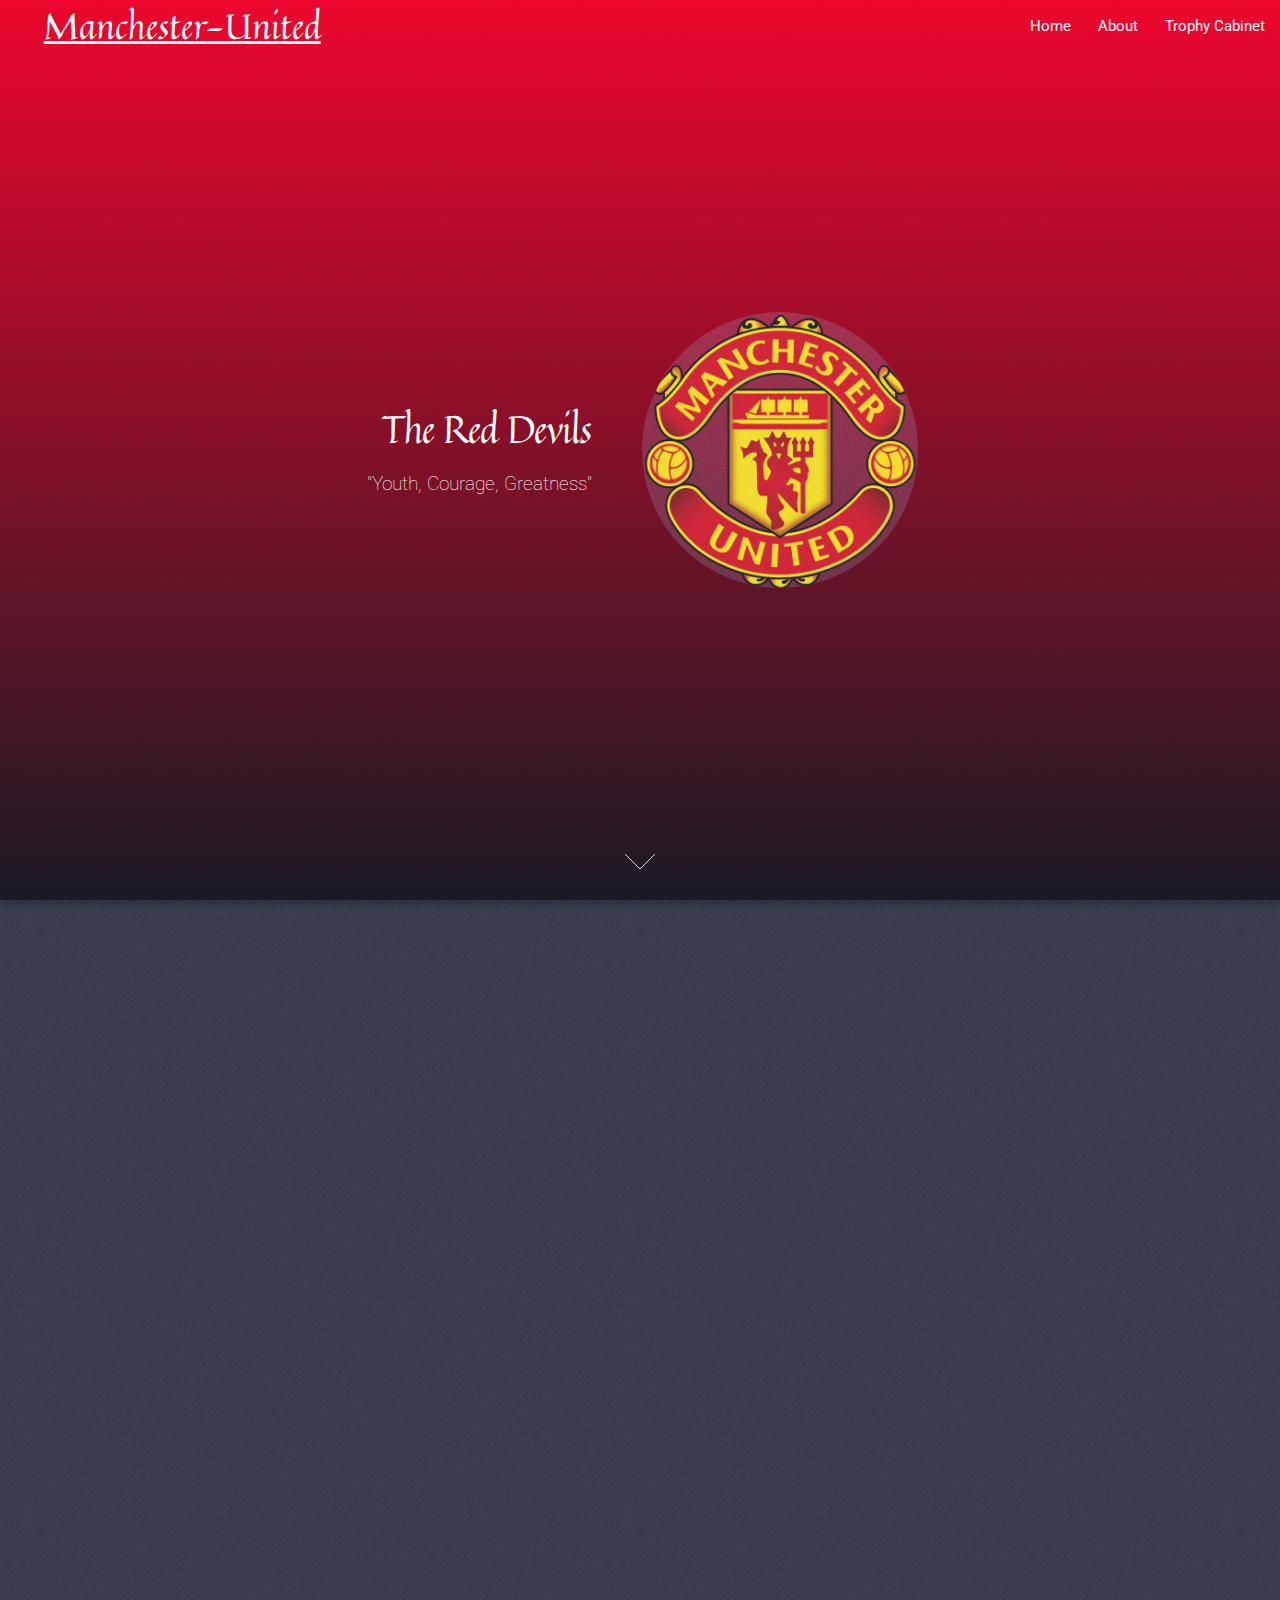
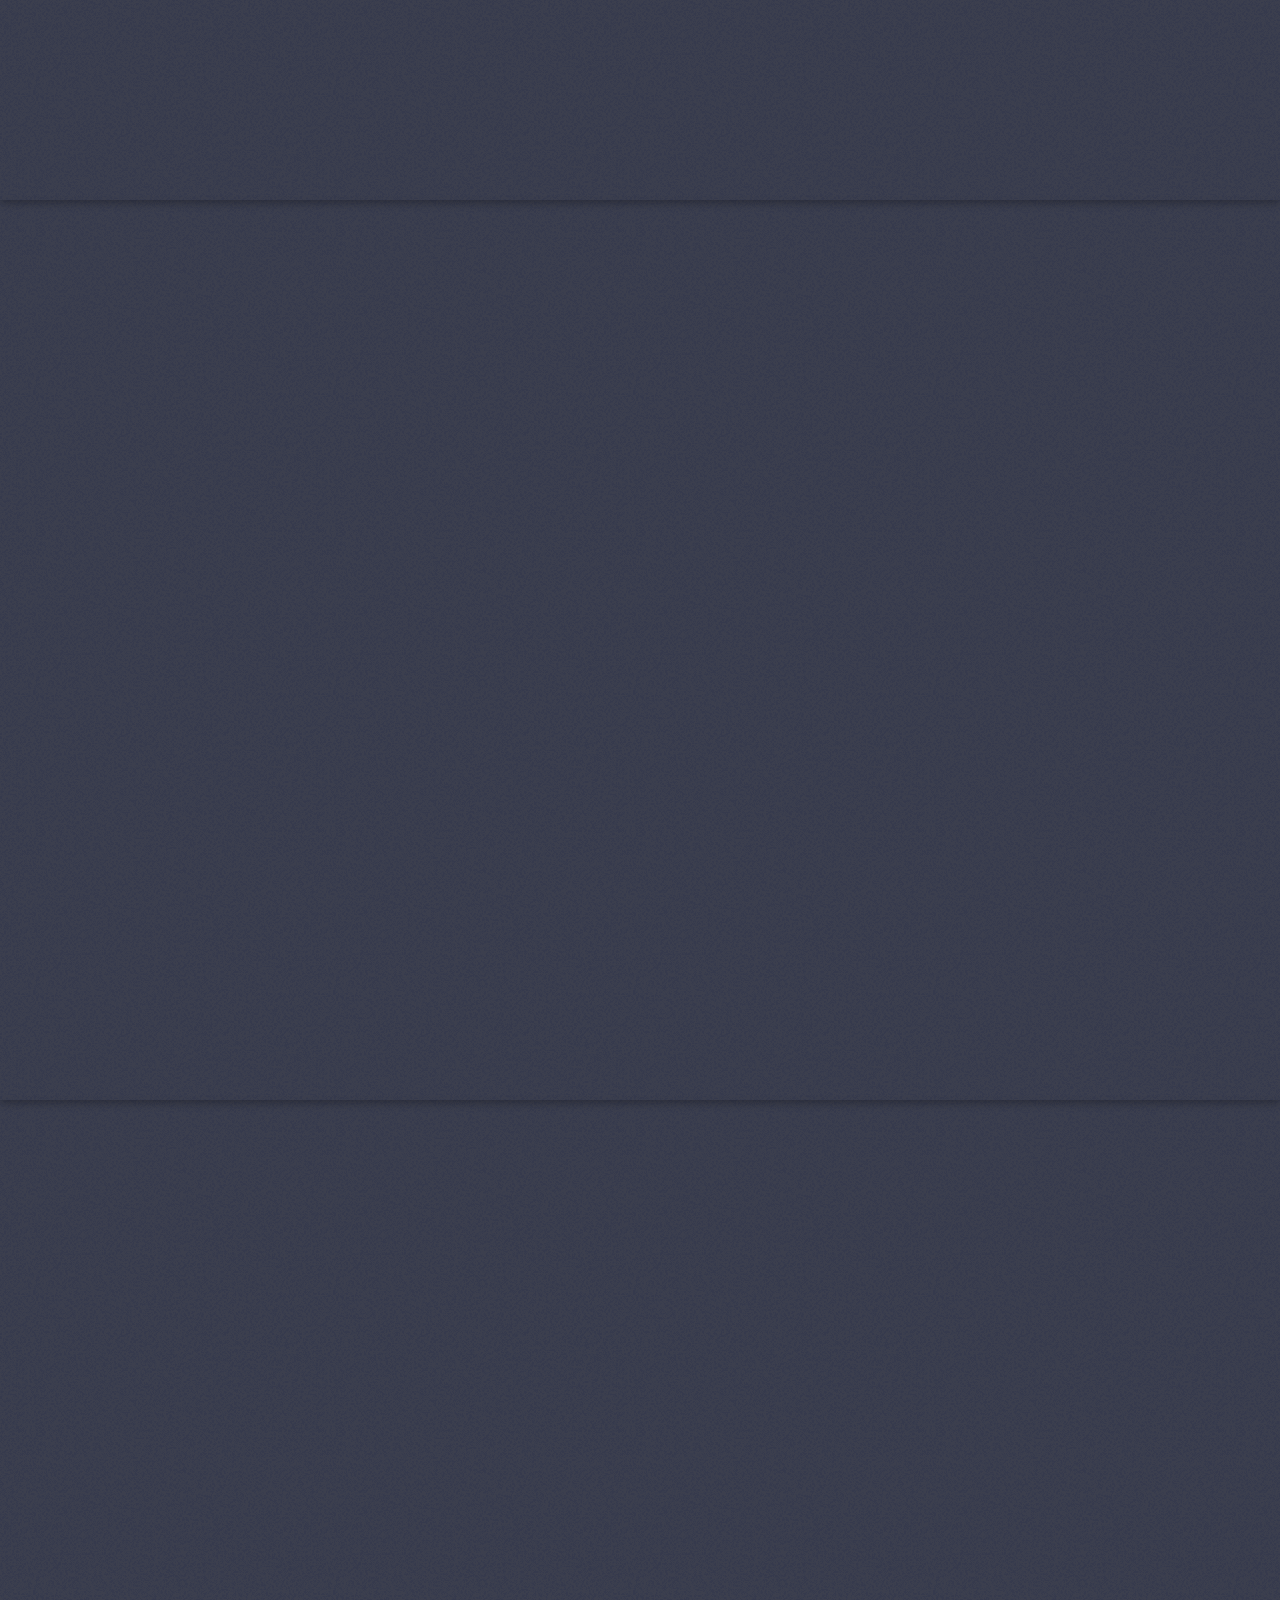
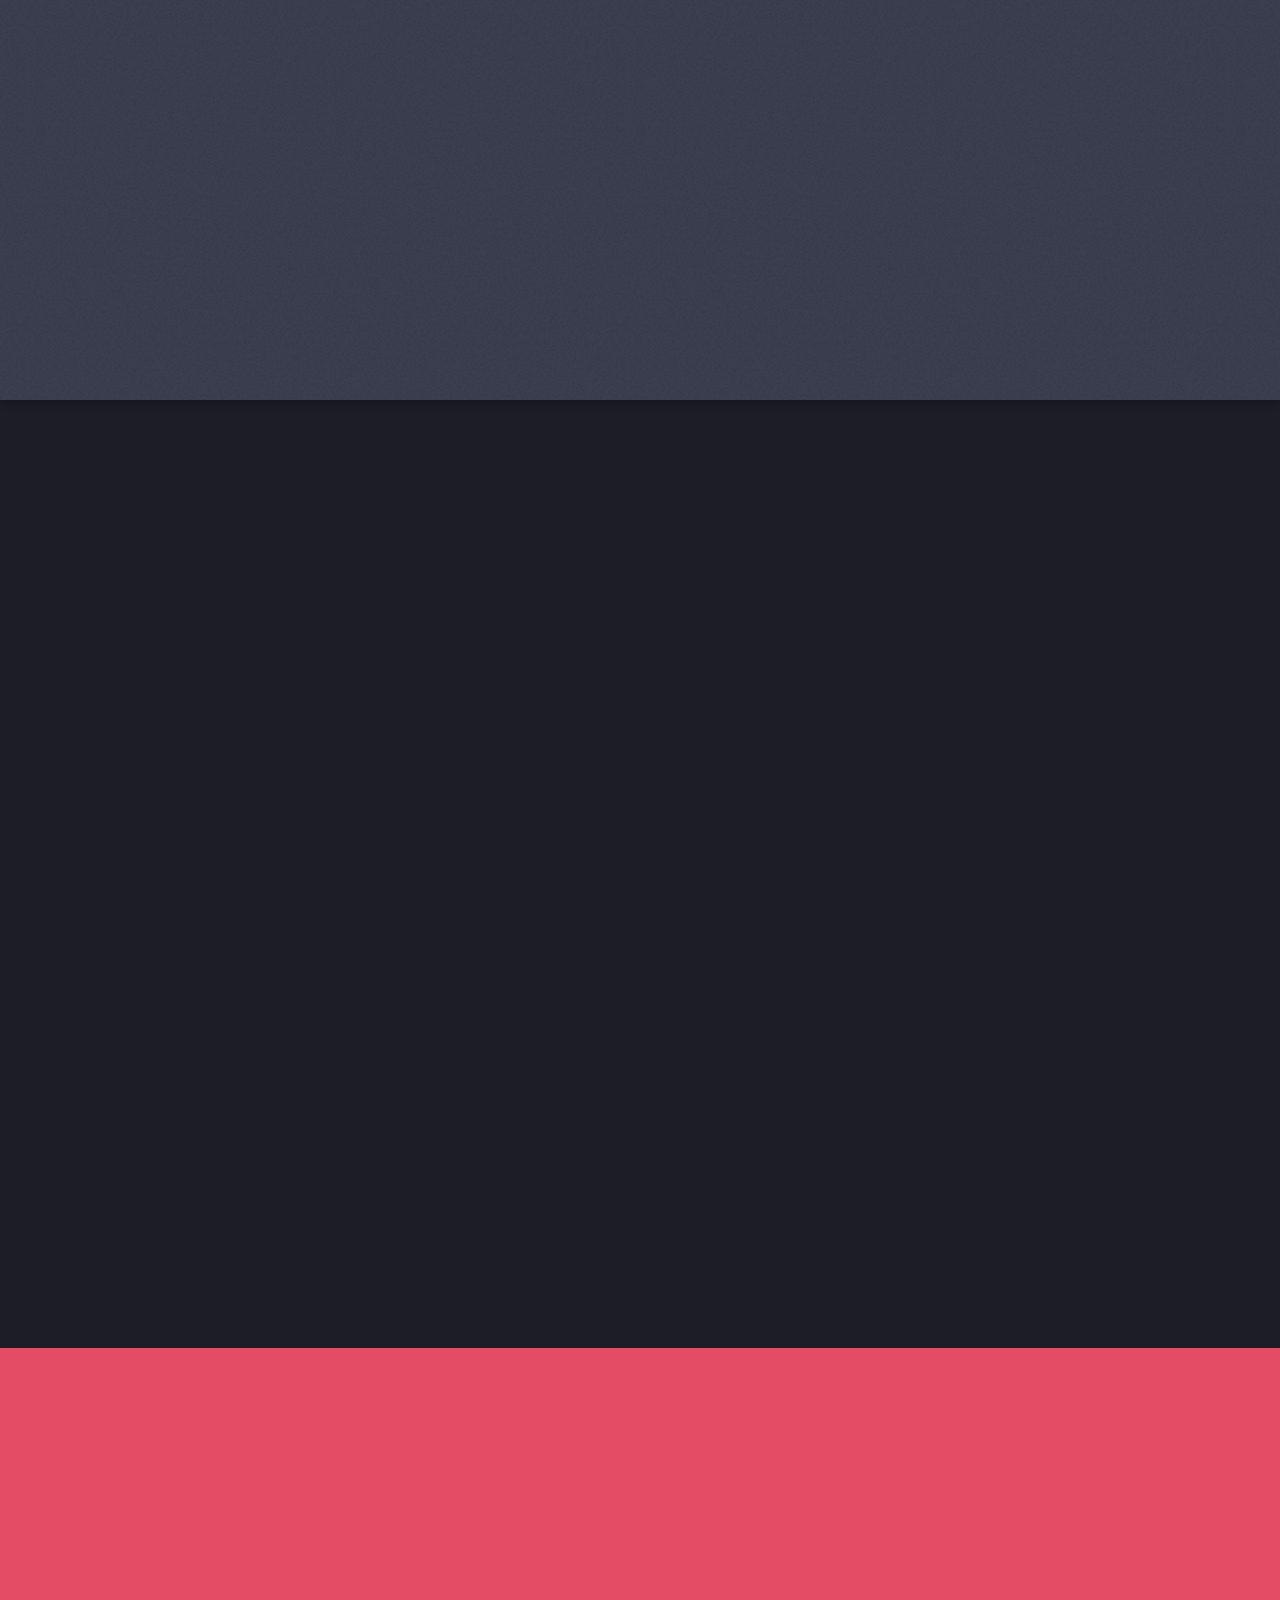
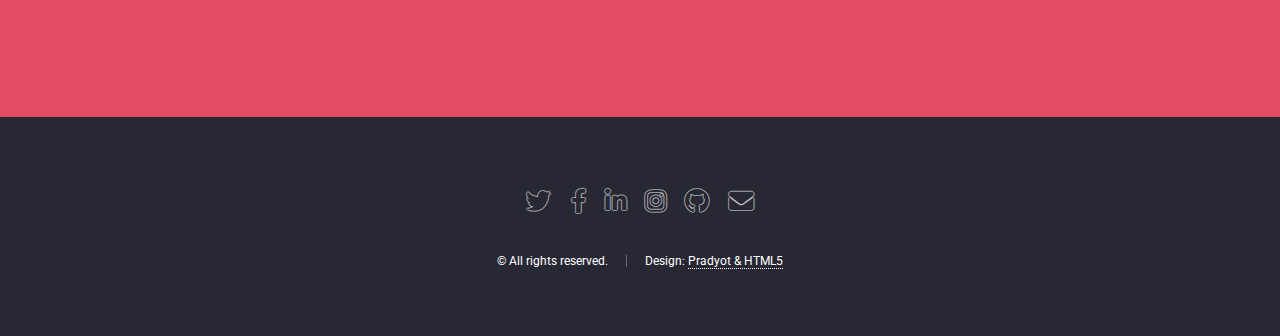
==== commit 9f0a0469: "initialcommit" ====
--- a/index.html
+++ b/index.html
@@ -5,7 +5,7 @@
 		<title>ManUtd</title>
 		<meta charset="utf-8" />
 		<meta name="viewport" content="width=device-width, initial-scale=1, user-scalable=no">
-		<link rel="stylesheet" href="assets/css/main.css" />
+		<link rel="stylesheet" href="/assets/css/main.css" />
 		<noscript><link rel="stylesheet" href="assets/css/noscript.css" /></noscript>
 	</head>
 	<body class="is-preload landing">
@@ -13,7 +13,7 @@
 
 			<!-- Header -->
 				<header id="header">
-					<h1 id="logo"><a href="index.html">Manchester-United</a></h1>
+					<h1 id="logo"><a href="index.html"><u>Manchester-United</u></a></h1>
 					<nav id="nav">
 						<ul>
 							<li><a href="index.html">Home</a></li>
@@ -26,15 +26,16 @@
 									<li>
 										<a href="#">History</a>
 										<ul>
-											<li><a href="#">Option 1</a></li>
-											<li><a href="#">Option 2</a></li>
-											<li><a href="#">Option 3</a></li>
-											<li><a href="#">Option 4</a></li>
+											<li><a href="#">Early Years</a></li>
+											<li><a href="#">Busby's Era</a></li>
+											<li><a href="#">Sir Alex Ferguson's Era</a></li>
+											<li><a href="#">Jose's Era</a></li>
+											<li><a href="#">ETH's Era</a></li>
 										</ul>
 									</li>
 								</ul>
 							</li>
-							<li><a href="elements.html">Elements</a></li>
+							<li><a href="elements.html">Trophy Cabinet</a></li>
 							
 						</ul>
 					</nav>
@@ -60,23 +61,23 @@
 							<div class="row">
 								<div class="col-4 col-12-medium">
 									<header>
-										<h2>Odio faucibus ipsum integer consequat</h2>
-										<p>Nascetur eu nibh vestibulum amet gravida nascetur praesent</p>
+										<br>
+										<br>
+										<h2>About</h2>
 									</header>
 								</div>
 								<div class="col-4 col-12-medium">
-									<p>Feugiat accumsan lorem eu ac lorem amet sed accumsan donec.
-									Blandit orci porttitor semper. Arcu phasellus tortor enim mi
-									nisi praesent dolor adipiscing. Integer mi sed nascetur cep aliquet
-									augue varius tempus lobortis porttitor accumsan consequat
-									adipiscing lorem dolor.</p>
+									<ul class="about">
+										<li>Full Name: Manchester United Football Club</li>
+										<li>Nickname(s): The Red Devils,United</li>
+										<li>Founded by: Newton Heath LYR F.C.</li>
+										<li>Owner:the American Glazer family</li>
+										<li>Manager: Erik Ten Hag (ETH)</li>
+									</ul>
 								</div>
 								<div class="col-4 col-12-medium">
-									<p>Morbi enim nascetur et placerat lorem sed iaculis neque ante
-									adipiscing adipiscing metus massa. Blandit orci porttitor semper.
-									Arcu phasellus tortor enim mi mi nisi praesent adipiscing. Integer
-									mi sed nascetur cep aliquet augue varius tempus. Feugiat lorem
-									ipsum dolor nullam.</p>
+									<p>Manchester United,considered to be one of the greatest club not only in England but in the whole world. Even though there are struggling right now but they have a very rich history and culture. Let's Learn about them</p>
+									<a href="left-sidebar.html" class="button">Learn More</a>
 								</div>
 							</div>
 						</div>
@@ -86,13 +87,14 @@
 
 			<!-- Two -->
 				<section id="two" class="spotlight style2 right">
-					<span class="image fit main"><img src="images/pic03.jpg" alt="" /></span>
-					<div class="content">
-						<header>
-							<h2>Interdum amet non magna accumsan</h2>
-							<p>Nunc commodo accumsan eget id nisi eu col volutpat magna</p>
-						</header>
-						<p>Feugiat accumsan lorem eu ac lorem amet ac arcu phasellus tortor enim mi mi nisi praesent adipiscing. Integer mi sed nascetur cep aliquet augue varius tempus lobortis porttitor lorem et accumsan consequat adipiscing lorem.</p>
+					<span class="image fit main"><img src="images/PLAYER.jpg" alt="" /></span>
+					<div class="content">
+						<header>
+							<h2>Players/Manager</h2>
+							<p>Manchester United has in total players in their senior squad,</p>
+						</header>
+						<p>Their current manager is the former Ajax Manager "Erik
+						Ten Hag".The is known for his aggressive attitude towards football and has believe in young players. Let's learn about them in detail</p>
 						<ul class="actions">
 							<li><a href="#" class="button">Learn More</a></li>
 						</ul>
@@ -169,12 +171,13 @@
 				<section id="five" class="wrapper style2 special fade">
 					<div class="container">
 						<header>
-							<h2>Magna faucibus lorem diam</h2>
-							<p>Ante metus praesent faucibus ante integer id accumsan eleifend</p>
+							<h2>Contact Us!</h2>
+							<p>If you have any quiry regarding our website or any kind of feedback do send us a message</p>
 						</header>
 						<form method="post" action="#" class="cta">
 							<div class="row gtr-uniform gtr-50">
 								<div class="col-8 col-12-xsmall"><input type="email" name="email" id="email" placeholder="Your Email Address" /></div>
+								<div class="col-8 col-12-xsmall"><input type="email" name="txt" id="txt" placeholder="Send The Message!" /></div>
 								<div class="col-4 col-12-xsmall"><input type="submit" value="Get Started" class="fit primary" /></div>
 							</div>
 						</form>
@@ -192,7 +195,7 @@
 						<li><a href="#" class="icon solid alt fa-envelope"><span class="label">Email</span></a></li>
 					</ul>
 					<ul class="copyright">
-						<li>&copy; Untitled. All rights reserved.</li><li>Design: <a href="http://html5up.net">HTML5 UP</a></li>
+						<li>&copy; All rights reserved.</li><li>Design: <a href="http://html5up.net">Pradyot & HTML5</a></li>
 					</ul>
 				</footer>
 
--- a/assets/css/main.css
+++ b/assets/css/main.css
@@ -113,7 +113,7 @@
 	}
 
 		a:hover {
-			color: #e44c65 !important;
+			color: white !important;
 			border-bottom-color: transparent;
 		}
 
@@ -185,7 +185,7 @@
 
 	hr {
 		border: 0;
-		border-bottom: solid 1px rgba(255, 255, 255, 0.3);
+		border-bottom: solid 1px a(255, 255, 255, 0.3);
 		margin: 3em 0;
 	}
 
@@ -3430,7 +3430,7 @@
 						}
 
 					#header nav ul li.active > a, #header nav ul li.active > span {
-						color: #e44c65;
+						color: white;
 					}
 
 					#header nav ul li > ul {
@@ -3471,10 +3471,10 @@
 		}
 
 		#banner:after {
-			background-image: -moz-linear-gradient(top, rgba(23, 24, 32, 0.95), rgba(23, 24, 32, 0.95)), url("images/overlay.png");;
-			background-image: -webkit-linear-gradient(top, rgba(23, 24, 32, 0.95), rgba(23, 24, 32, 0.95)), url("images/overlay.png");;
-			background-image: -ms-linear-gradient(top, rgba(23, 24, 32, 0.95), rgba(23, 24, 32, 0.95)), url("images/overlay.png");;
-			background-image: linear-gradient(top, rgba(23, 24, 32, 0.95), rgba(23, 24, 32, 0.95)), url("images/overlay.png");;
+			background-image: -moz-linear-gradient(top, rgba(246, 247, 255, 0.95), rgba(23, 24, 32, 0.95)), url("images/overlay.png");;
+			background-image: -webkit-linear-gradient(top, rgba(246, 3, 43, 0.95), rgba(23, 24, 32, 0.95)), url("images/overlay.png");;
+			background-image: -ms-linear-gradient(top, rgba(234, 237, 255, 0.95), rgba(23, 24, 32, 0.95)), url("images/overlay.png");;
+			background-image: linear-gradient(top, rgba(216, 218, 234, 0.95), rgba(255, 255, 255, 0.95)), url("images/overlay.png");;
 			content: '';
 			display: block;
 			height: 100%;
@@ -4108,4 +4108,15 @@
 						padding: 0;
 					}
 
+	}
+
+	ul.about{
+		list-style: none;
+		align-content:center;
+	}
+
+	li{
+		color: white;
+		list-style: none;
+		font-weight: bolder;
 	}